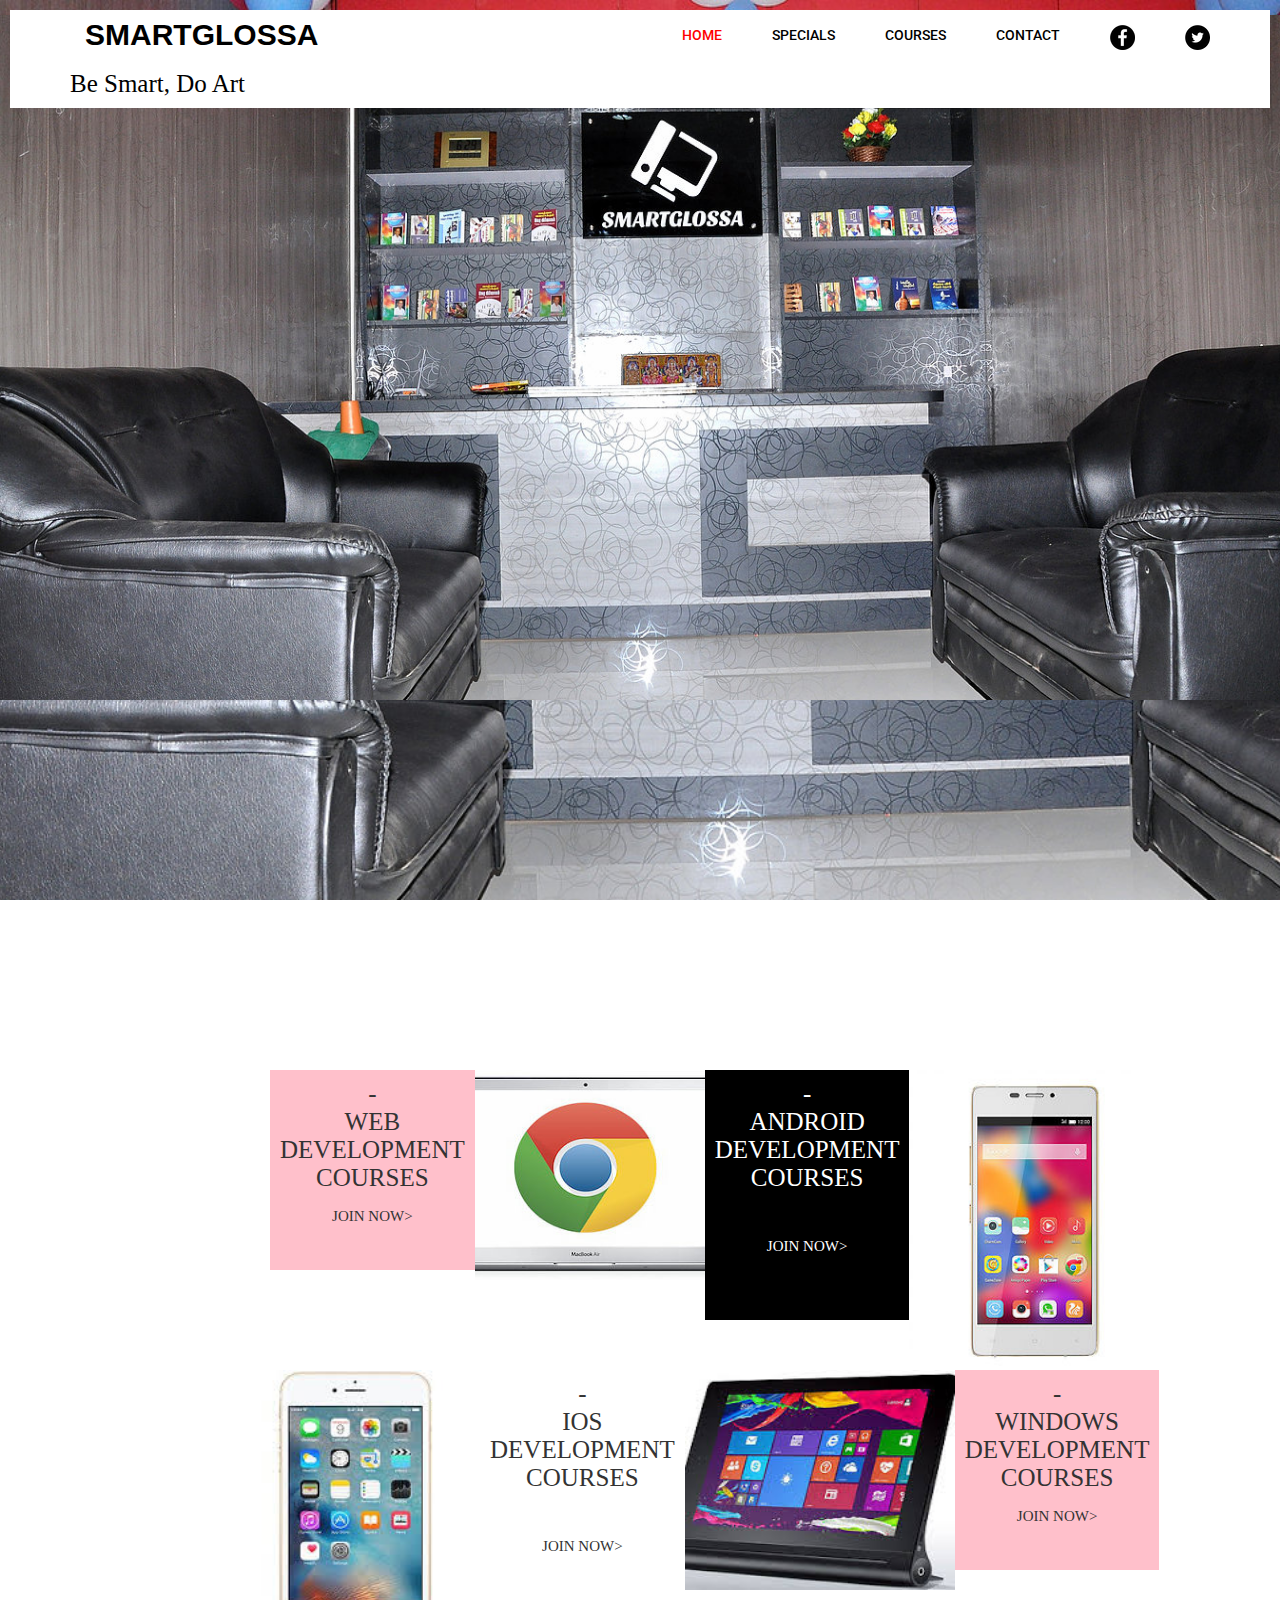
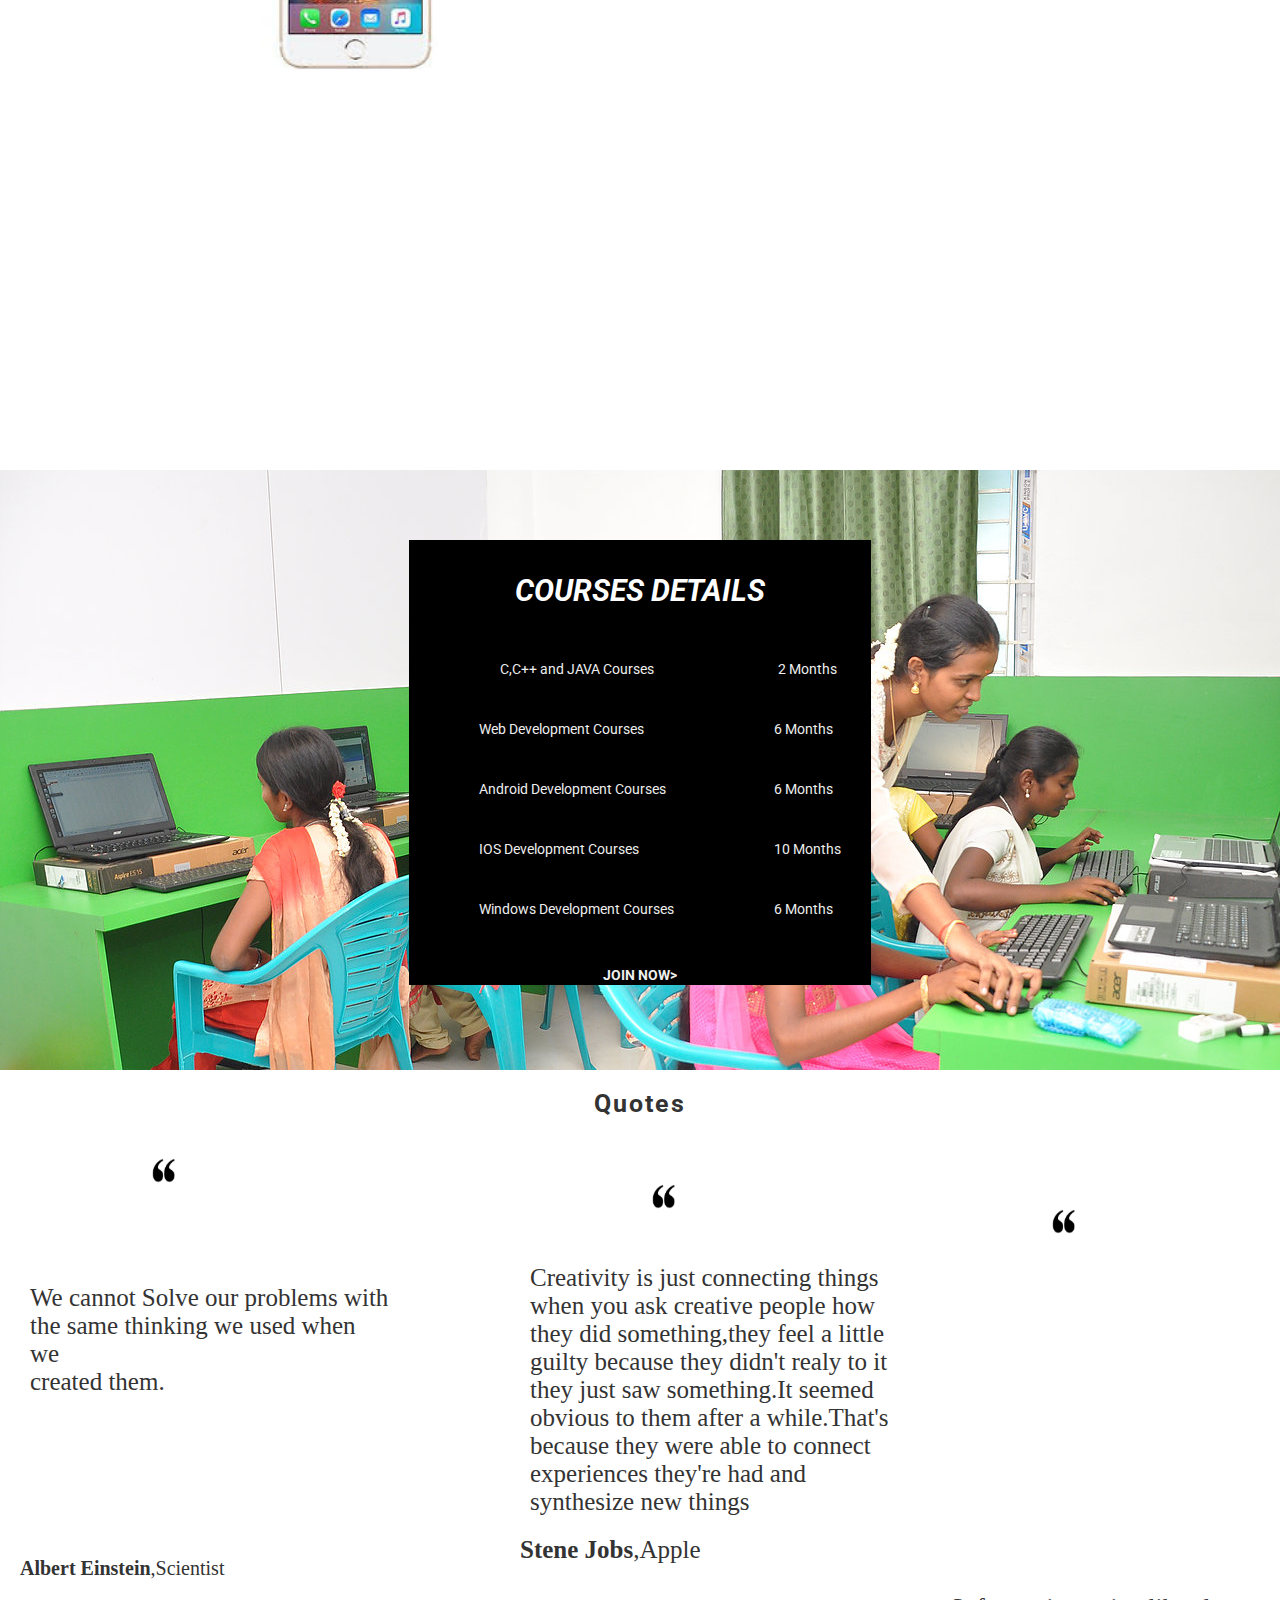
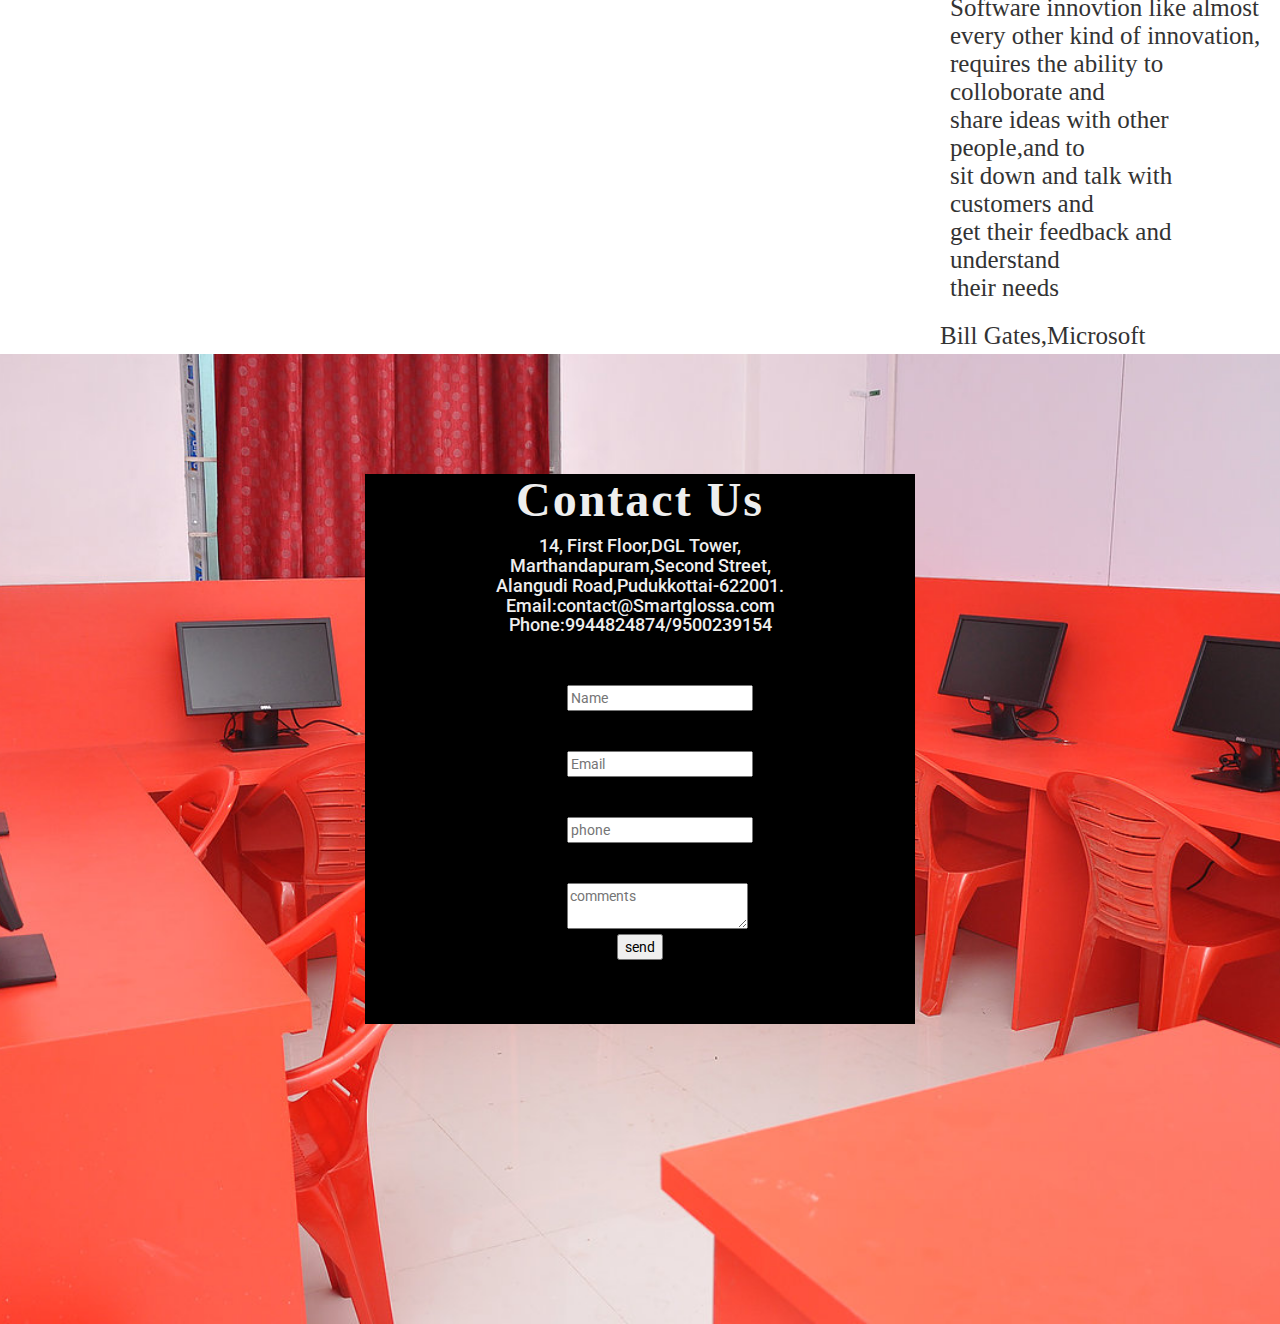
==== WebContent/index.html @ bfa00eb9 "Initial commit" ====
<!DOCTYPE html>
<html lang="en">
<head>
	<meta charset="utf-8">
	<title>smartglossa</title>

<!--

Template 2075 Digital Team

http://www.tooplate.com/view/2075-digital-team

-->
	<link rel="stylesheet" href="css/bootstrap.min.css">
	<link rel="stylesheet" href="css/font-awesome.min.css">
	<link rel="stylesheet" href="css/animate.min.css">
	<link rel="stylesheet" href="css/et-line-font.css">
	<link rel="stylesheet" href="css/nivo-lightbox.css">
	<link rel="stylesheet" href="css/nivo_themes/default/default.css">
	<link rel="stylesheet" href="css/style.css">
	<link href='https://fonts.googleapis.com/css?family=Roboto:400,300,500' rel='stylesheet' type='text/css'>
	<link rel="stylesheet" href="css/smstyle.css">


<script src="js/jquery-2.2.3.js"></script>
<script src="js/detail.js"></script>

<script>
function validate () {
        if(document.getElementById("Name").value == "") {
        alert("Enter the Name");
        }
			else if(document.getElementById("Email").value == "") {
        alert("Enter the email");
                }

        else if(document.getElementById("Phone").value == "") {
        alert("Enter the phnoe");
        }
        else if(document.getElementById("Message").value == "") {
        alert("Enter the commets");
        }

        //function checkEmail() {

    //var email = document.getElementById('Email');
    //var filter = /^([a-zA-Z0-9_\.\-])+\@(([a-zA-Z0-9\-])+\.)+([a-zA-Z0-9]{2,4})+$/;

    //if (!filter.test(email.value)) {
    //alert('Please provide a valid email address');
    //email.focus;
    //return false;
// }
//}
  }     
</script>



</head>

<!-- end of the script===-->
<body data-spy="scroll" data-target=".navbar-collapse" data-offset="50">


<!-- navigation section -->
<section class="navbar navbar-fixed-top custom-navbar" role="navigation">
<div class="dd">
	<div class="container">
		<div class="navbar-header">
			<button class="navbar-toggle" data-toggle="collapse" data-target=".navbar-collapse">
				<span class="icon icon-bar"></span>
				<span class="icon icon-bar"></span>
				<span class="icon icon-bar"></span>
			</button>
			<div>
			<p class="navbar-brand">SMARTGLOSSA</p>
			<p style="color:black">Be Smart, Do Art</p></div>
		</div>
		<div class="collapse navbar-collapse">
			<ul class="nav navbar-nav navbar-right">
				<li><a href="#home" class="smoothScroll">HOME</a></li>
				<li><a href="#work" class="smoothScroll">SPECIALS</a></li>
				<li><a href="#about" class="smoothScroll">COURSES</a>
				<li><a href="#contact" class="smoothScroll">CONTACT</a></li>
				<li><a href="#"><img src="images/fac.png"/></a></li>
				<li><a href="#"><img src="images/tw.png"/></a></li>
			</ul>
		</div>

	</div>
	</div>
</section>

<!-- home section -->
<section id="home">
	<div id="hh">
	<img src="images/fr1.jpg" style="padding-top:15px;" width="1300" height="700"/>-->
	</div>
</section>

<!-- work section -->
<section id="work">
	<div class="container">
		<center>
	<div class="images">
		<div class="para1">
			<p>-<br>WEB<br>DEVELOPMENT<br>COURSES</p>
                          <p id="join">JOIN NOW></p>
		</div>
		<div class="image">
			<img src="images/ch.jpg"  width="230" height="210"/>
		</div>
		<div class="para2">
			<p>-<br>ANDROID<br>DEVELOPMENT<br>COURSES</p>
     <p id="join1">JOIN NOW></p>
		</div>
		<div class="image">
			<img src="images/ph.jpg" width="250" height="300"/>
		</div>
	</div>
	<div id="images1">
		<div class="image">
			<img src="images/ph1.jpg" width="250" height="300" />
		</div>
		<div class="para">
			<p>-<br>IOS<br>DEVELOPMENT<br>COURSES</p>
     <p id="join1">JOIN NOW></p>
		</div>
		<div class="image">
			<img src="images/com.jpg" width="270" height="220"/>
		</div>
		<div class="para1">
			<p>-<br>WINDOWS<br>DEVELOPMENT<br>COURSES</p>
     <p id="join">JOIN NOW></p>
		</div>
	</div>
</center>
	</div>


</section>

<!-- about section -->
<section id="about">

		<div class="aa">
<center>
	<table>
		<tr>
			<th id="a" colspan=2><b>COURSES DETAILS</b></th>
		</tr>
		<tr>
			<td id="b">C,C++ and JAVA Courses</td>
			<td id="b">2 Months</td>
		</tr>
		<tr>
			<td>Web Development Courses</td>
			<td>6 Months</td>
		</tr>
		<tr>
			<td>Android Development Courses</td>
			<td>6 Months</td>
		</tr>
		<tr>
			<td>IOS Development Courses</td>
			<td>10 Months</td>
		</tr>
		<tr>
			<td>Windows Development Courses</td>
			<td>6 Months</td>
		</tr>
<tr>
			<th id="b"colspan=2>JOIN NOW></th>
		</tr>
		</table>
		</center>


</div>
<center><h3>Quotes</h3></center></br>
<div id="content">
	<div id="content3">
<img src="images/fr4.png" width="25" height="25" /></div>
<div id="content2">
<img src="images/fr4.png" width="25" height="25" />
</div>
<div id="content1">
<img src="images/fr4.png" width="25" height="25" /></div>
	</div>
	<div class="table2">
	 <p>
	 <p class="para" >We cannot Solve our problems with</br>
	 the same thinking we used when we</br>
	 created them.</p>
	 <p style="padding-top:280px;font-family:cursive;font-size: 20px;"><b>Albert Einstein</b>,Scientist</p>
</div>
</br>
<div class="table1">
			<p class="para">Creativity is just connecting things</br>
			when you ask creative people how</br>
			they did something,they feel a little</br>
			guilty  because they didn't realy to it</br>
			they just saw something.It seemed</br>
			obvious to them after a while.That's</br>
			because they were able to connect</br>
			experiences they're had and</br>
			synthesize new things
			<p style="padding-top:10px; font-family:cursive; "><b>Stene Jobs</b>,Apple</p>
		</p>
	</div>
	<div class="table3">
		<p class="para">Software innovtion like almost</br>
		every other kind of innovation,</br>
		requires the ability to colloborate and</br>
		share  ideas with other people,and to</br>
		sit down and talk with customers and</br>
		get their feedback and understand</br>
		their needs</p>
		<p style="padding-top:250px;font-family: cursive;">Bill Gates,Microsoft</p>
</div>
</section>



<!-- pricing section -->
<section id="pricing">


</section>
<!-- contact section -->
<section id="contact">
<center>
	<div id="box">
		
	<center>
		<h2>Contact Us</h2>
		<h6>14, First Floor,DGL Tower,<br>
		Marthandapuram,Second Street,<br>
		Alangudi Road,Pudukkottai-622001.<br>
		Email:contact@Smartglossa.com<br>
		Phone:9944824874/9500239154</h6>
		</center>
		<table>
			<tr><td><input type="text" id="Name" placeholder="Name" onkeypress="if ( !isNaN( String.fromCharCode(event.keyCode) ))  return false;" ></input></td>

			</tr>
					<tr><td><input type="text" id="Email" placeholder="Email"  ></input></td></tr>
							<tr><td><input type="text" id="Phone" placeholder="phone" maxlength="10" onkeypress="if ( isNaN( String.fromCharCode(event.keyCode) ))  return false;"></input></td></tr>
									<tr><td><textarea type="text" id="Message" placeholder="comments"></textarea></td></tr>
		</table>
		<button style="color: black" id="btn" onclick="validate()">send</button>
                </center>
	</div>
	
</section>



<script src="js/jquery.js"></script>
<script src="js/bootstrap.min.js"></script>
<script src="js/smoothscroll.js"></script>
<script src="js/isotope.js"></script>
<script src="js/imagesloaded.min.js"></script>
<script src="js/nivo-lightbox.min.js"></script>
<script src="js/jquery.backstretch.min.js"></script>
<script src="js/wow.min.js"></script>
<script src="js/custom.js"></script>

</body>
</html>
---- WebContent/css/et-line-font.css ----
@font-face {
	font-family: 'et-line';
	src:url('../fonts/et-line.eot');
	src:url('../fonts/et-line.eot?#iefix') format('embedded-opentype'),
		url('../fonts/et-line.woff') format('woff'),
		url('../fonts/et-line.ttf') format('truetype'),
		url('../fonts/et-line.svg#et-line') format('svg');
	font-weight: normal;
	font-style: normal;
}

/* Use the following CSS code if you want to use data attributes for inserting your icons */
[data-icon]:before {
	font-family: 'et-line';
	content: attr(data-icon);
	speak: none;
	font-size: 40px;
	font-weight: normal;
	font-variant: normal;
	text-transform: none;
	line-height: 1;
	-webkit-font-smoothing: antialiased;
	-moz-osx-font-smoothing: grayscale;
	display:inline-block;
}

/* Use the following CSS code if you want to have a class per icon */
/*
Instead of a list of all class selectors,
you can use the generic selector below, but it's slower:
[class*="icon-"] {
*/
.icon-mobile, .icon-laptop, .icon-desktop, .icon-tablet, .icon-phone, .icon-document, .icon-documents, .icon-search, .icon-clipboard, .icon-newspaper, .icon-notebook, .icon-book-open, .icon-browser, .icon-calendar, .icon-presentation, .icon-picture, .icon-pictures, .icon-video, .icon-camera, .icon-printer, .icon-toolbox, .icon-briefcase, .icon-wallet, .icon-gift, .icon-bargraph, .icon-grid, .icon-expand, .icon-focus, .icon-edit, .icon-adjustments, .icon-ribbon, .icon-hourglass, .icon-lock, .icon-megaphone, .icon-shield, .icon-trophy, .icon-flag, .icon-map, .icon-puzzle, .icon-basket, .icon-envelope, .icon-streetsign, .icon-telescope, .icon-gears, .icon-key, .icon-paperclip, .icon-attachment, .icon-pricetags, .icon-lightbulb, .icon-layers, .icon-pencil, .icon-tools, .icon-tools-2, .icon-scissors, .icon-paintbrush, .icon-magnifying-glass, .icon-circle-compass, .icon-linegraph, .icon-mic, .icon-strategy, .icon-beaker, .icon-caution, .icon-recycle, .icon-anchor, .icon-profile-male, .icon-profile-female, .icon-bike, .icon-wine, .icon-hotairballoon, .icon-globe, .icon-genius, .icon-map-pin, .icon-dial, .icon-chat, .icon-heart, .icon-cloud, .icon-upload, .icon-download, .icon-target, .icon-hazardous, .icon-piechart, .icon-speedometer, .icon-global, .icon-compass, .icon-lifesaver, .icon-clock, .icon-aperture, .icon-quote, .icon-scope, .icon-alarmclock, .icon-refresh, .icon-happy, .icon-sad, .icon-facebook, .icon-twitter, .icon-googleplus, .icon-rss, .icon-tumblr, .icon-linkedin, .icon-dribbble {
	font-family: 'et-line';
	speak: none;
	font-style: normal;
	font-weight: normal;
	font-variant: normal;
	text-transform: none;
	line-height: 1;
	-webkit-font-smoothing: antialiased;
	-moz-osx-font-smoothing: grayscale;
	display:inline-block;
}
.icon-mobile:before {
	content: "\e000";
}
.icon-laptop:before {
	content: "\e001";
}
.icon-desktop:before {
	content: "\e002";
}
.icon-tablet:before {
	content: "\e003";
}
.icon-phone:before {
	content: "\e004";
}
.icon-document:before {
	content: "\e005";
}
.icon-documents:before {
	content: "\e006";
}
.icon-search:before {
	content: "\e007";
}
.icon-clipboard:before {
	content: "\e008";
}
.icon-newspaper:before {
	content: "\e009";
}
.icon-notebook:before {
	content: "\e00a";
}
.icon-book-open:before {
	content: "\e00b";
}
.icon-browser:before {
	content: "\e00c";
}
.icon-calendar:before {
	content: "\e00d";
}
.icon-presentation:before {
	content: "\e00e";
}
.icon-picture:before {
	content: "\e00f";
}
.icon-pictures:before {
	content: "\e010";
}
.icon-video:before {
	content: "\e011";
}
.icon-camera:before {
	content: "\e012";
}
.icon-printer:before {
	content: "\e013";
}
.icon-toolbox:before {
	content: "\e014";
}
.icon-briefcase:before {
	content: "\e015";
}
.icon-wallet:before {
	content: "\e016";
}
.icon-gift:before {
	content: "\e017";
}
.icon-bargraph:before {
	content: "\e018";
}
.icon-grid:before {
	content: "\e019";
}
.icon-expand:before {
	content: "\e01a";
}
.icon-focus:before {
	content: "\e01b";
}
.icon-edit:before {
	content: "\e01c";
}
.icon-adjustments:before {
	content: "\e01d";
}
.icon-ribbon:before {
	content: "\e01e";
}
.icon-hourglass:before {
	content: "\e01f";
}
.icon-lock:before {
	content: "\e020";
}
.icon-megaphone:before {
	content: "\e021";
}
.icon-shield:before {
	content: "\e022";
}
.icon-trophy:before {
	content: "\e023";
}
.icon-flag:before {
	content: "\e024";
}
.icon-map:before {
	content: "\e025";
}
.icon-puzzle:before {
	content: "\e026";
}
.icon-basket:before {
	content: "\e027";
}
.icon-envelope:before {
	content: "\e028";
}
.icon-streetsign:before {
	content: "\e029";
}
.icon-telescope:before {
	content: "\e02a";
}
.icon-gears:before {
	content: "\e02b";
}
.icon-key:before {
	content: "\e02c";
}
.icon-paperclip:before {
	content: "\e02d";
}
.icon-attachment:before {
	content: "\e02e";
}
.icon-pricetags:before {
	content: "\e02f";
}
.icon-lightbulb:before {
	content: "\e030";
}
.icon-layers:before {
	content: "\e031";
}
.icon-pencil:before {
	content: "\e032";
}
.icon-tools:before {
	content: "\e033";
}
.icon-tools-2:before {
	content: "\e034";
}
.icon-scissors:before {
	content: "\e035";
}
.icon-paintbrush:before {
	content: "\e036";
}
.icon-magnifying-glass:before {
	content: "\e037";
}
.icon-circle-compass:before {
	content: "\e038";
}
.icon-linegraph:before {
	content: "\e039";
}
.icon-mic:before {
	content: "\e03a";
}
.icon-strategy:before {
	content: "\e03b";
}
.icon-beaker:before {
	content: "\e03c";
}
.icon-caution:before {
	content: "\e03d";
}
.icon-recycle:before {
	content: "\e03e";
}
.icon-anchor:before {
	content: "\e03f";
}
.icon-profile-male:before {
	content: "\e040";
}
.icon-profile-female:before {
	content: "\e041";
}
.icon-bike:before {
	content: "\e042";
}
.icon-wine:before {
	content: "\e043";
}
.icon-hotairballoon:before {
	content: "\e044";
}
.icon-globe:before {
	content: "\e045";
}
.icon-genius:before {
	content: "\e046";
}
.icon-map-pin:before {
	content: "\e047";
}
.icon-dial:before {
	content: "\e048";
}
.icon-chat:before {
	content: "\e049";
}
.icon-heart:before {
	content: "\e04a";
}
.icon-cloud:before {
	content: "\e04b";
}
.icon-upload:before {
	content: "\e04c";
}
.icon-download:before {
	content: "\e04d";
}
.icon-target:before {
	content: "\e04e";
}
.icon-hazardous:before {
	content: "\e04f";
}
.icon-piechart:before {
	content: "\e050";
}
.icon-speedometer:before {
	content: "\e051";
}
.icon-global:before {
	content: "\e052";
}
.icon-compass:before {
	content: "\e053";
}
.icon-lifesaver:before {
	content: "\e054";
}
.icon-clock:before {
	content: "\e055";
}
.icon-aperture:before {
	content: "\e056";
}
.icon-quote:before {
	content: "\e057";
}
.icon-scope:before {
	content: "\e058";
}
.icon-alarmclock:before {
	content: "\e059";
}
.icon-refresh:before {
	content: "\e05a";
}
.icon-happy:before {
	content: "\e05b";
}
.icon-sad:before {
	content: "\e05c";
}
.icon-facebook:before {
	content: "\e05d";
}
.icon-twitter:before {
	content: "\e05e";
}
.icon-googleplus:before {
	content: "\e05f";
}
.icon-rss:before {
	content: "\e060";
}
.icon-tumblr:before {
	content: "\e061";
}
.icon-linkedin:before {
	content: "\e062";
}
.icon-dribbble:before {
	content: "\e063";
}
---- WebContent/css/nivo_themes/default/default.css ----
/*
 * Nivo Lightbox Default Theme v1.0
 * http://dev7studios.com/nivo-lightbox
 *
 * Copyright 2013, Dev7studios
 * Free to use and abuse under the MIT license.
 * http://www.opensource.org/licenses/mit-license.php
 */
 
.nivo-lightbox-theme-default.nivo-lightbox-overlay { 
	background: #666;
	background: rgba(0,0,0,0.6); 
}
.nivo-lightbox-theme-default .nivo-lightbox-content.nivo-lightbox-loading { background: url(loading.gif) no-repeat 50% 50%; }

.nivo-lightbox-theme-default .nivo-lightbox-nav {
	top: 10%;
	width: 8%;
	height: 80%;
	text-indent: -9999px;
	background-repeat: no-repeat;
	background-position: 50% 50%;
	opacity: 0.5;
}
.nivo-lightbox-theme-default .nivo-lightbox-nav:hover { 
	opacity: 1; 
	background-color: rgba(0,0,0,0.5);
}
.nivo-lightbox-theme-default .nivo-lightbox-prev { 
	background-image: url(prev.png); 
	border-radius: 0 3px 3px 0;
}
.nivo-lightbox-theme-default .nivo-lightbox-next { 
	background-image: url(next.png); 
	border-radius: 3px 0 0 3px;
}

.nivo-lightbox-theme-default .nivo-lightbox-close {
	display: block;
	background: url(close.png) no-repeat;
	width: 48px;
	height: 48px;
	text-indent: -9999px;
	padding: 5px;
	opacity: 0.5;
}
.nivo-lightbox-theme-default .nivo-lightbox-close:hover { opacity: 1; }

.nivo-lightbox-theme-default .nivo-lightbox-title-wrap { bottom: -7%; }
.nivo-lightbox-theme-default .nivo-lightbox-title {
	font: 14px/20px 'Helvetica Neue', Helvetica, Arial, sans-serif;
	font-style: normal;
	font-weight: normal;
	background: #000;
	color: #fff;
	padding: 7px 15px;
	border-radius: 30px;
}

.nivo-lightbox-theme-default .nivo-lightbox-image img {
	background: #fff;
	-webkit-box-shadow: 0px 1px 1px rgba(0,0,0,0.4);
	        box-shadow: 0px 1px 1px rgba(0,0,0,0.4);
}
.nivo-lightbox-theme-default .nivo-lightbox-ajax,
.nivo-lightbox-theme-default .nivo-lightbox-inline {
	background: #fff;
	padding: 40px;
	-webkit-box-shadow: 0px 1px 1px rgba(0,0,0,0.4);
	        box-shadow: 0px 1px 1px rgba(0,0,0,0.4);
}

@media (-webkit-min-device-pixel-ratio: 1.3),
       (-o-min-device-pixel-ratio: 2.6/2),
       (min--moz-device-pixel-ratio: 1.3),
       (min-device-pixel-ratio: 1.3),
       (min-resolution: 1.3dppx) {

	.nivo-lightbox-theme-default .nivo-lightbox-content.nivo-lightbox-loading { 
		background-image: url(loading@2x.gif); 
		-webkit-background-size: 32px 32px; 
		        background-size: 32px 32px;
	}
	.nivo-lightbox-theme-default .nivo-lightbox-prev { 
		background-image: url(prev@2x.png); 
		-webkit-background-size: 48px 48px; 
		        background-size: 48px 48px;
	}
	.nivo-lightbox-theme-default .nivo-lightbox-next { 
		background-image: url(next@2x.png); 
		-webkit-background-size: 48px 48px; 
		        background-size: 48px 48px;
	}
	.nivo-lightbox-theme-default .nivo-lightbox-close { 
		background-image: url(close@2x.png); 
		-webkit-background-size: 16px 16px; 
		        background-size: 16px 16px;
	}
	
}
---- WebContent/css/style.css ----
/*

Template SMARTGLOSSA TEAM

http://www.smartglossa.com

*/

body {
    background: #ffffff;
    font-family: 'Roboto', sans-serif;
    font-weight: 400;
    position: relative;
  }


html, body {
     width: 100%;
     overflow-x: hidden;
  }

h1, h2, h3, h4 {
  font-weight: bold;
  letter-spacing: 2px;
}

.heading {
  font-size: 20px;
}
.subheading {
  font-size: 14px;
  font-weight: bold;
  padding-bottom: 60px;
}
.bold {
  font-weight: bold;
}

p {
  line-height: 28px;
  font-size: 25px;
  font-family: times new Roman;
}

a {
  outline: none !important;
}

hr {
  width: 180px;
  border-color: #CCC;
}

.section-title strong {
	color: #00C6D7;
  	font-size: 56px;
}

.section-title h1 {
	font-size: 24px;
}

.section-title {
  padding-bottom: 32px;
}

.medium-icon {
  font-size: 32px !important;
}

#work,#about, #team, 
#portfolio, #pricing, #contact {
   padding-top: 100px;
  padding-bottom: 300px;
}




/* ==========================================================================
navigation section
========================================================================== */
.custom-navbar {
    background: #4B4B4B;
    margin-bottom: 0;
}
.custom-navbar .navbar-brand  {
  color: black;
  font-weight: 900;
  font-size: 30px;
  font-family: Impact, Charcoal, sans-serif;
}
.custom-navbar .navbar-brand .navbar-toggle {
    background: #00c6d7;
    padding: 4px 6px;
    font-size: 16px;
    color: #fff;
    }
.custom-navbar .nav li a {
    color: black;
    font-size: 14px;
    font-weight: 500;
    }
.custom-navbar .nav li a:hover {
  	background: transparent;
   color: #eeeeee;
}
.custom-navbar .nav > li > a:focus {
  background-color: transparent;
  color: #ffffff;
  outline: none;
}
.custom-navbar .nav li.active > a {
      color: red;
    }
.custom-navbar .navbar-toggle {
        border: none;
        padding-top: 10px;
    }
.custom-navbar .navbar-toggle .icon-bar {
        background: #00c6d7;
        border-color: transparent;
    }
@media(min-width:768px){
    .custom-navbar {
            background: #4B4B4B;
            padding: 10px;
            border-bottom: 0;
            background: 0 0;
         }
    .custom-navbar.top-nav-collapse {
            padding: 8px;
            background: #4B4B4B;
        }
}
.dd
{
  background-color: white;
}

/* ==========================================================================
home section
========================================================================== */
#home {
  background-size: cover;
  background-position: center;
  display: -webkit-flex;
   height: 100vh;
  text-align: center;
  background-image: url("../images/ff.jpg");
  width:1480px;
  left: calc((100%-980px) * 0.5);
  /*height: 400px;*/
}



/* ==========================================================================
work section
========================================================================== */
#work {
    text-align: center;
    

}


/* ==========================================================================
about section
========================================================================== */

/*.iii
{
  width:100%;
  /*z-index: 50%
  position:fixed;
}*/

  /*z-index: 100%;*/
 

/* ==========================================================================
pricing section
========================================================================== */
#pricing {
  text-align: center;
}
#pricing h2 {
  font-size: 52px;
}

/* ==========================================================================
contact section
========================================================================== */
#contact {
  background: #3B3B3B url('../images/v.jpg') no-repeat center center;
  background-size: cover; 
  /*height: 900px;
  /*width:1080px;*/
   
}



/* ==========================================================================
media quires for mobile
========================================================================== */
@media (max-width: 440px) {
  #home {
    padding-top: 320px;
    padding-bottom: 320px;
  }
  #home h1 {
    font-size: 22px;
  }
  #home h3 {
    font-size: 12px;
  }
}
---- WebContent/css/smstyle.css ----
/*home page css*/
.head
{
padding-right: 200px;
height:100px;

}

li
{
float: right;
display: inline;
padding-left:20px;
}
.active:hover
{
color:#ffcdd2;
}
.active
{
color:orange;
}

/*end*/

/*specials page css*/

.image,.para,.para1,.para2
{
	float: left;
}
.images
{
padding-left:200px;
padding-top:70px;
}
#images1
{
padding-left:160px
}


.para,.para1,.para2
{
	font-size: 25;
	padding:10px 10px 10px 10px;
}
.para1
{
background-color:pink;
height:200px;
}
.para2
{
background-color:black;
color:white;
height:250px;
}
#join,#join1
{
font-size:15px;
}
#join1
{
padding-top:30px;
}

/*end css*/

/* courses page css*/

      .aa
	{
                background-image:url('../images/fr2.jpg');
		padding-top: 70px;
height:600px;

	}
	table
	{
		background-color: black;
		color: #eeeeee;
		padding-top: 10px;
		padding-bottom: 70px;
	}
	td
	{
		padding-top: 40px;
		font-size: 16;
		padding-left: 70px;
         padding-right:30px;


	}
	#a
	{
		font-size: 30px;
		font-style: italic;
		padding-top: 30px;
		color:white;
		text-align: center;
	}
#b
{
font-size:14px;
padding-top:46px;
text-align: center;
}

/* end css*/

/*quotes css*/

.table2,.table3,.table4
{
	float: left;
	width: 400px;
	height: 400px;
	font-size: 17;
	font-family: cambria;
}
.title
{
padding-bottom: 30px;
}
.table3
{
	float:right;
	padding-top: 10px;
	padding-left: 60px;
}
.table2
{
	float: left;
	padding-left: 20px;
	padding-top: 30px;
}
.table1
{
	float: left;
	padding-left: 120px;
}
#content
{
	padding-left:150px;
}
#content1
{
	padding-left:900px;

}
#content2
{
	padding-left:500px;
	padding-top: 1px;
}
#content3
{
	padding-left:0px;
	padding-top: 10px;
}
h3
{
	font-size: 25px;
	font-weight: bold;
}
/*.para
{
	font-size: 18px;
}
/*end css*/

/*contacts css*/


	#box
	{

		background-color: black;
		color: #eeeeee;
		
                height:550px;
                width:550px;

	}
       #h1
        {

        padding-top: 30px;
        font-size:30;
        font-family: italic bold 12px/30px Georgia, serif;
        font-style:italic;
        color:white;
        }
	h6{
		font-size:18px; 
	}
h2{
		font-family: Brush Script MT;  
		font-size:48px; 
	}
	input,textarea
	{
		color:black;
	}
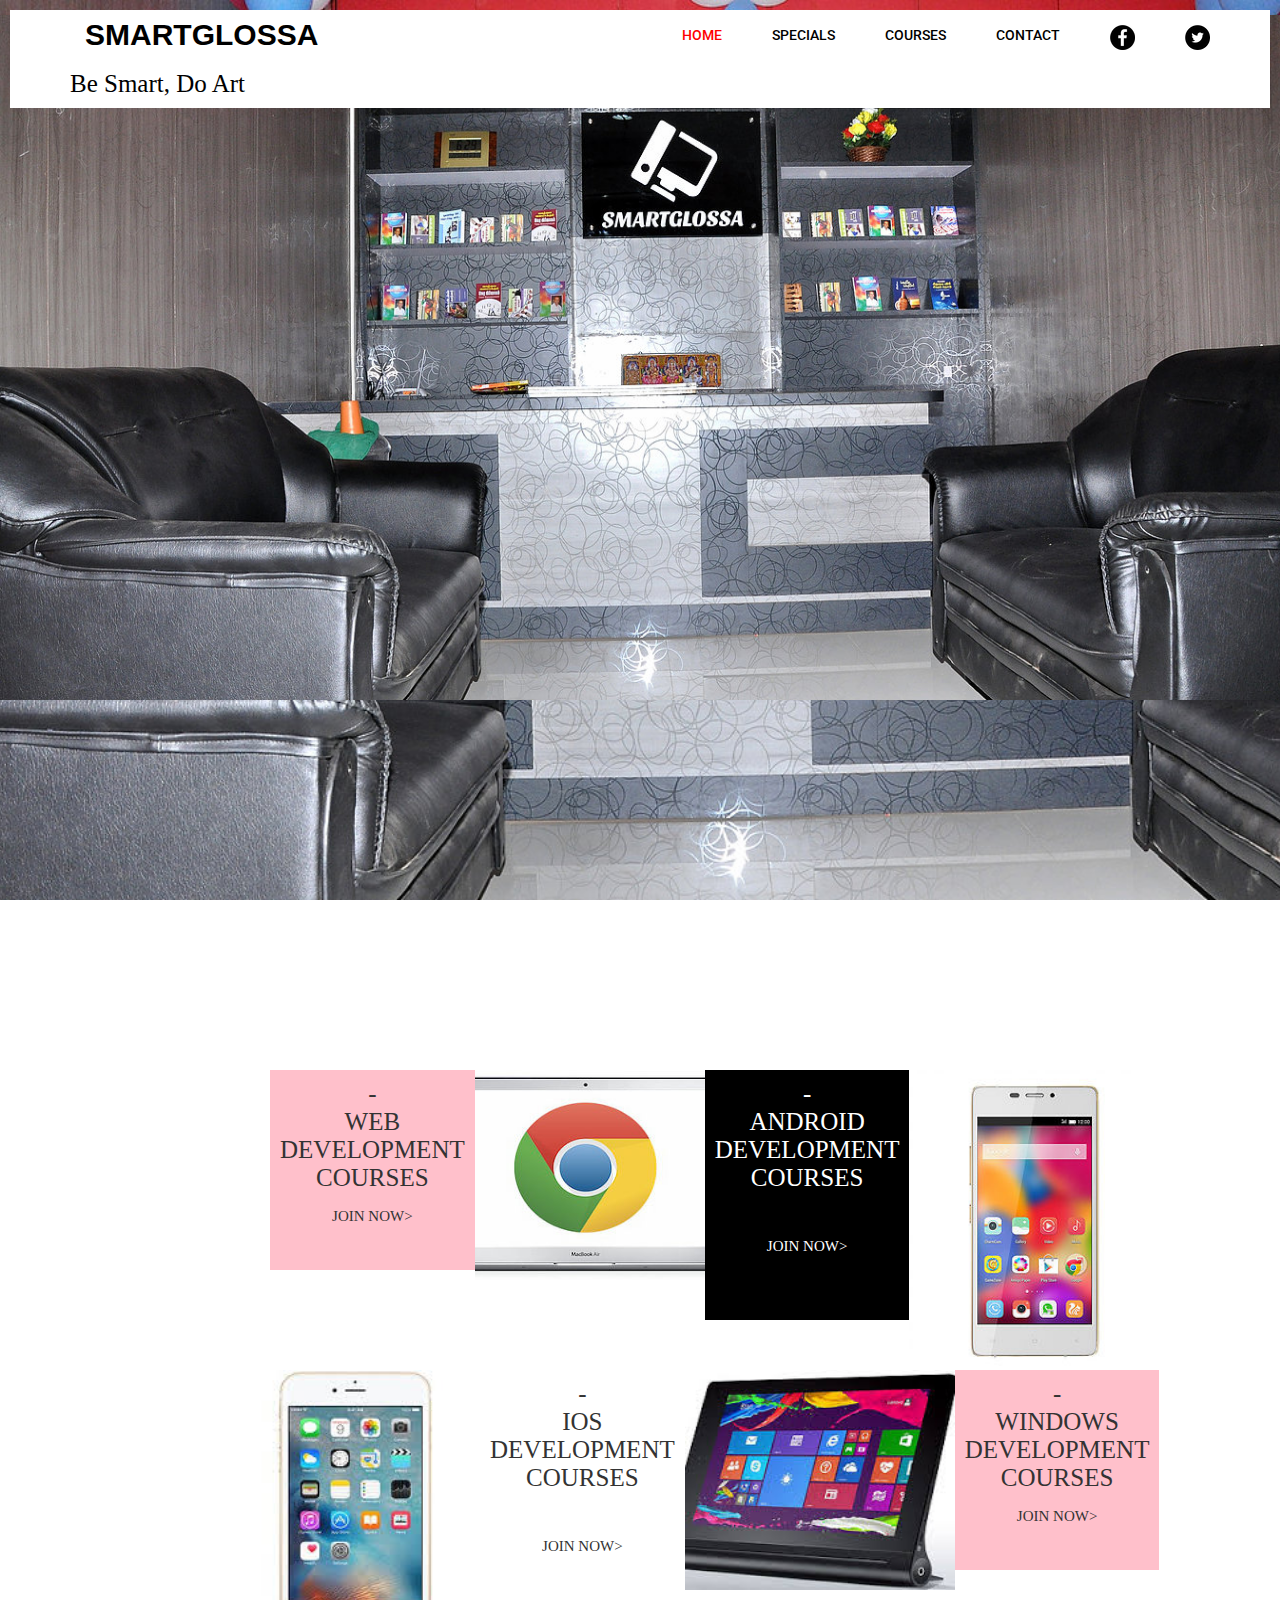
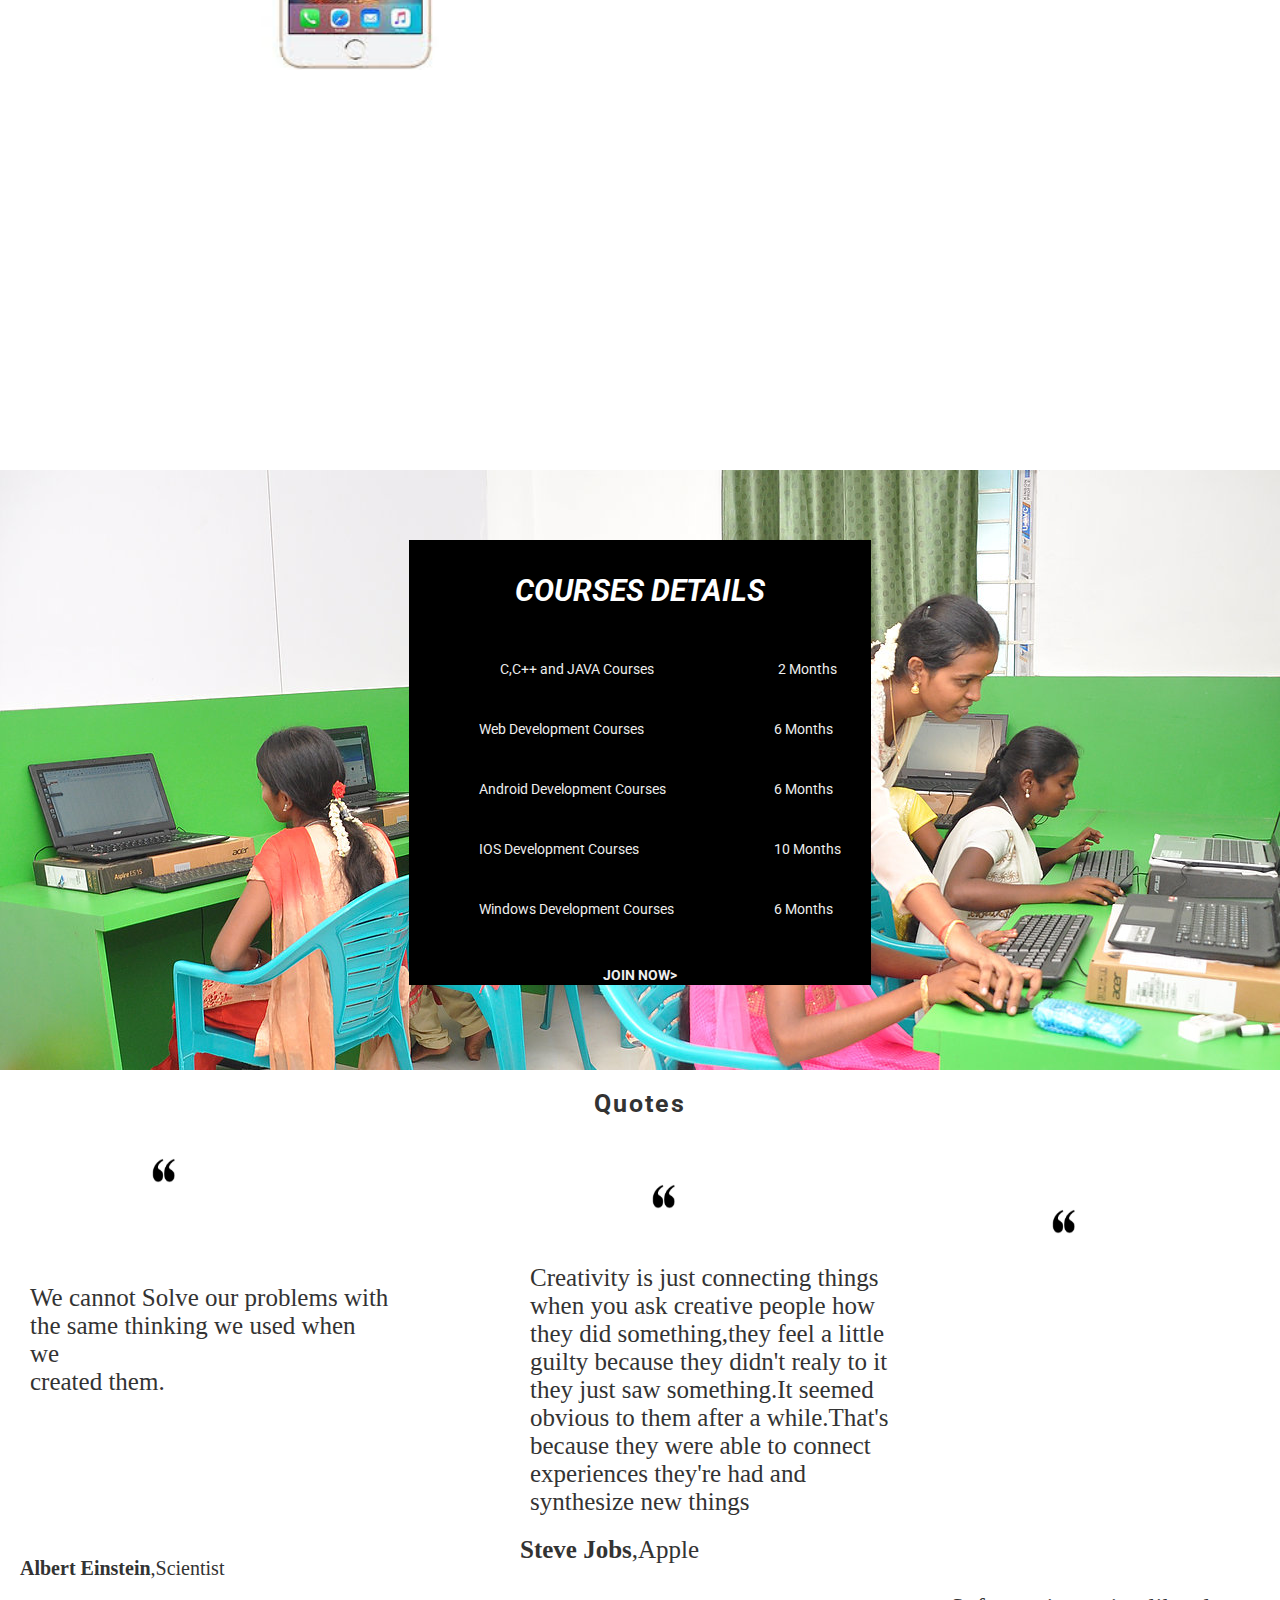
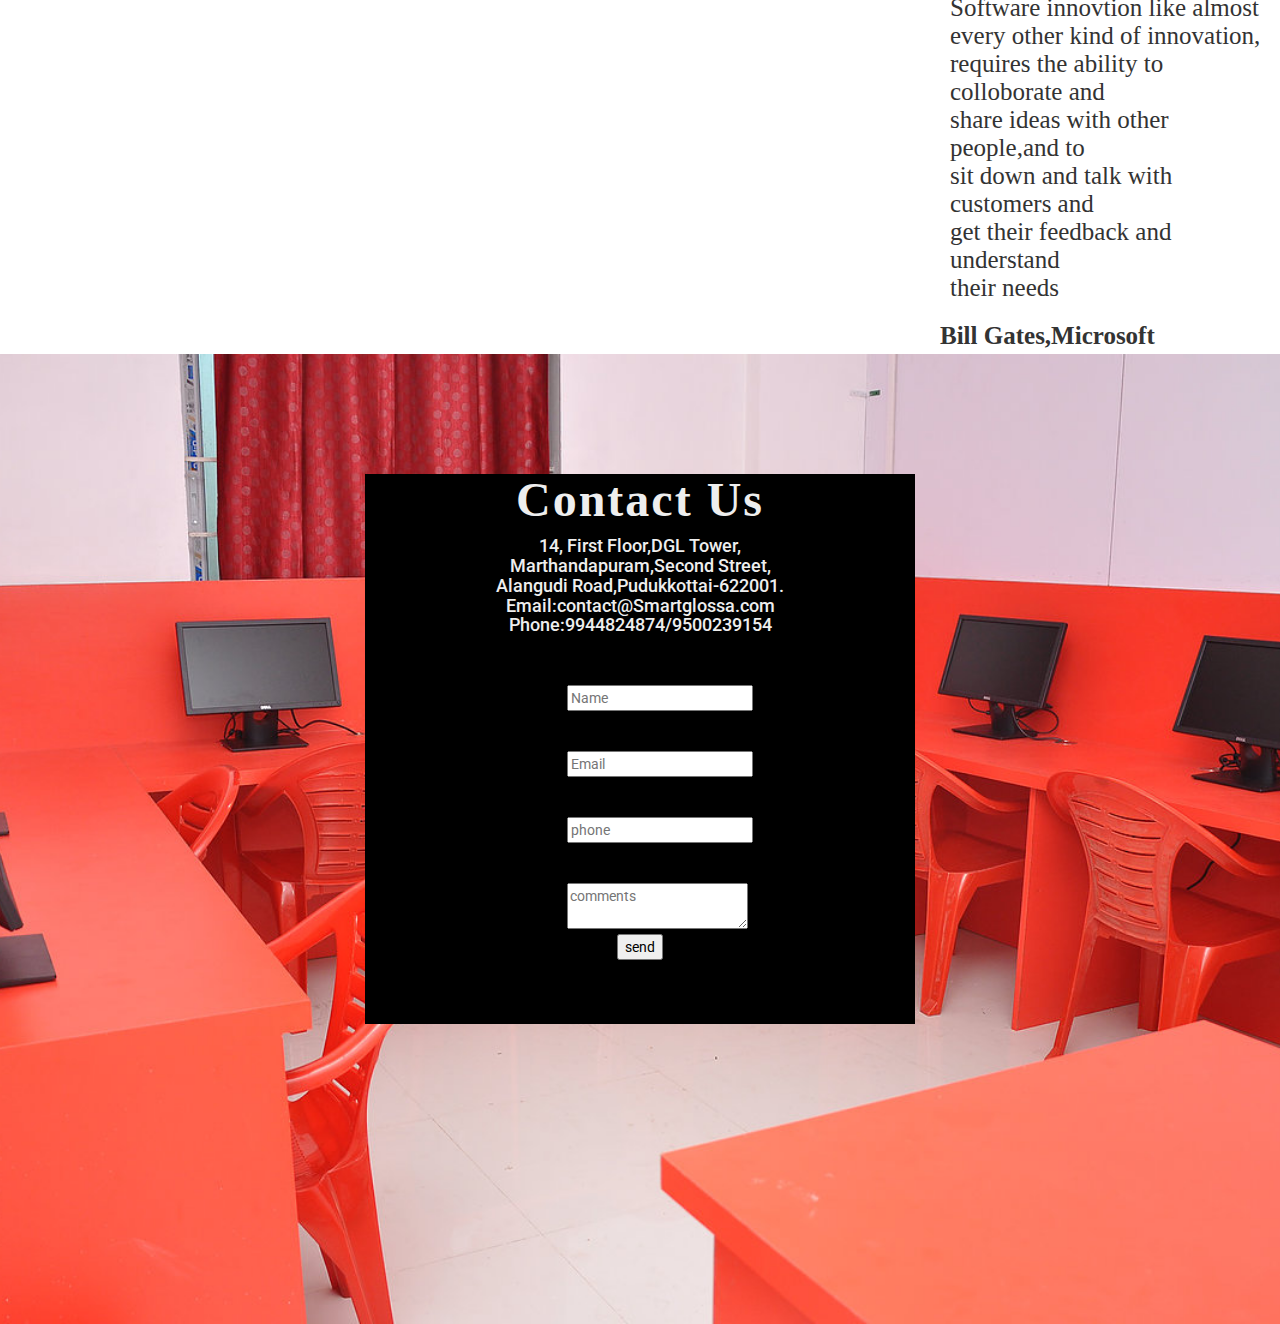
==== commit 58df9d13: "correct spelling mistake" ====
--- a/WebContent/index.html
+++ b/WebContent/index.html
@@ -206,7 +206,7 @@
 			because they were able to connect</br>
 			experiences they're had and</br>
 			synthesize new things
-			<p style="padding-top:10px; font-family:cursive; "><b>Stene Jobs</b>,Apple</p>
+			<p style="padding-top:10px; font-family:cursive; "><b>Steve Jobs</b>,Apple</p>
 		</p>
 	</div>
 	<div class="table3">
@@ -217,7 +217,7 @@
 		sit down and talk with customers and</br>
 		get their feedback and understand</br>
 		their needs</p>
-		<p style="padding-top:250px;font-family: cursive;">Bill Gates,Microsoft</p>
+		<p style="padding-top:250px;font-family: cursive;"><b>Bill Gates,Microsoft</b></p>
 </div>
 </section>
 
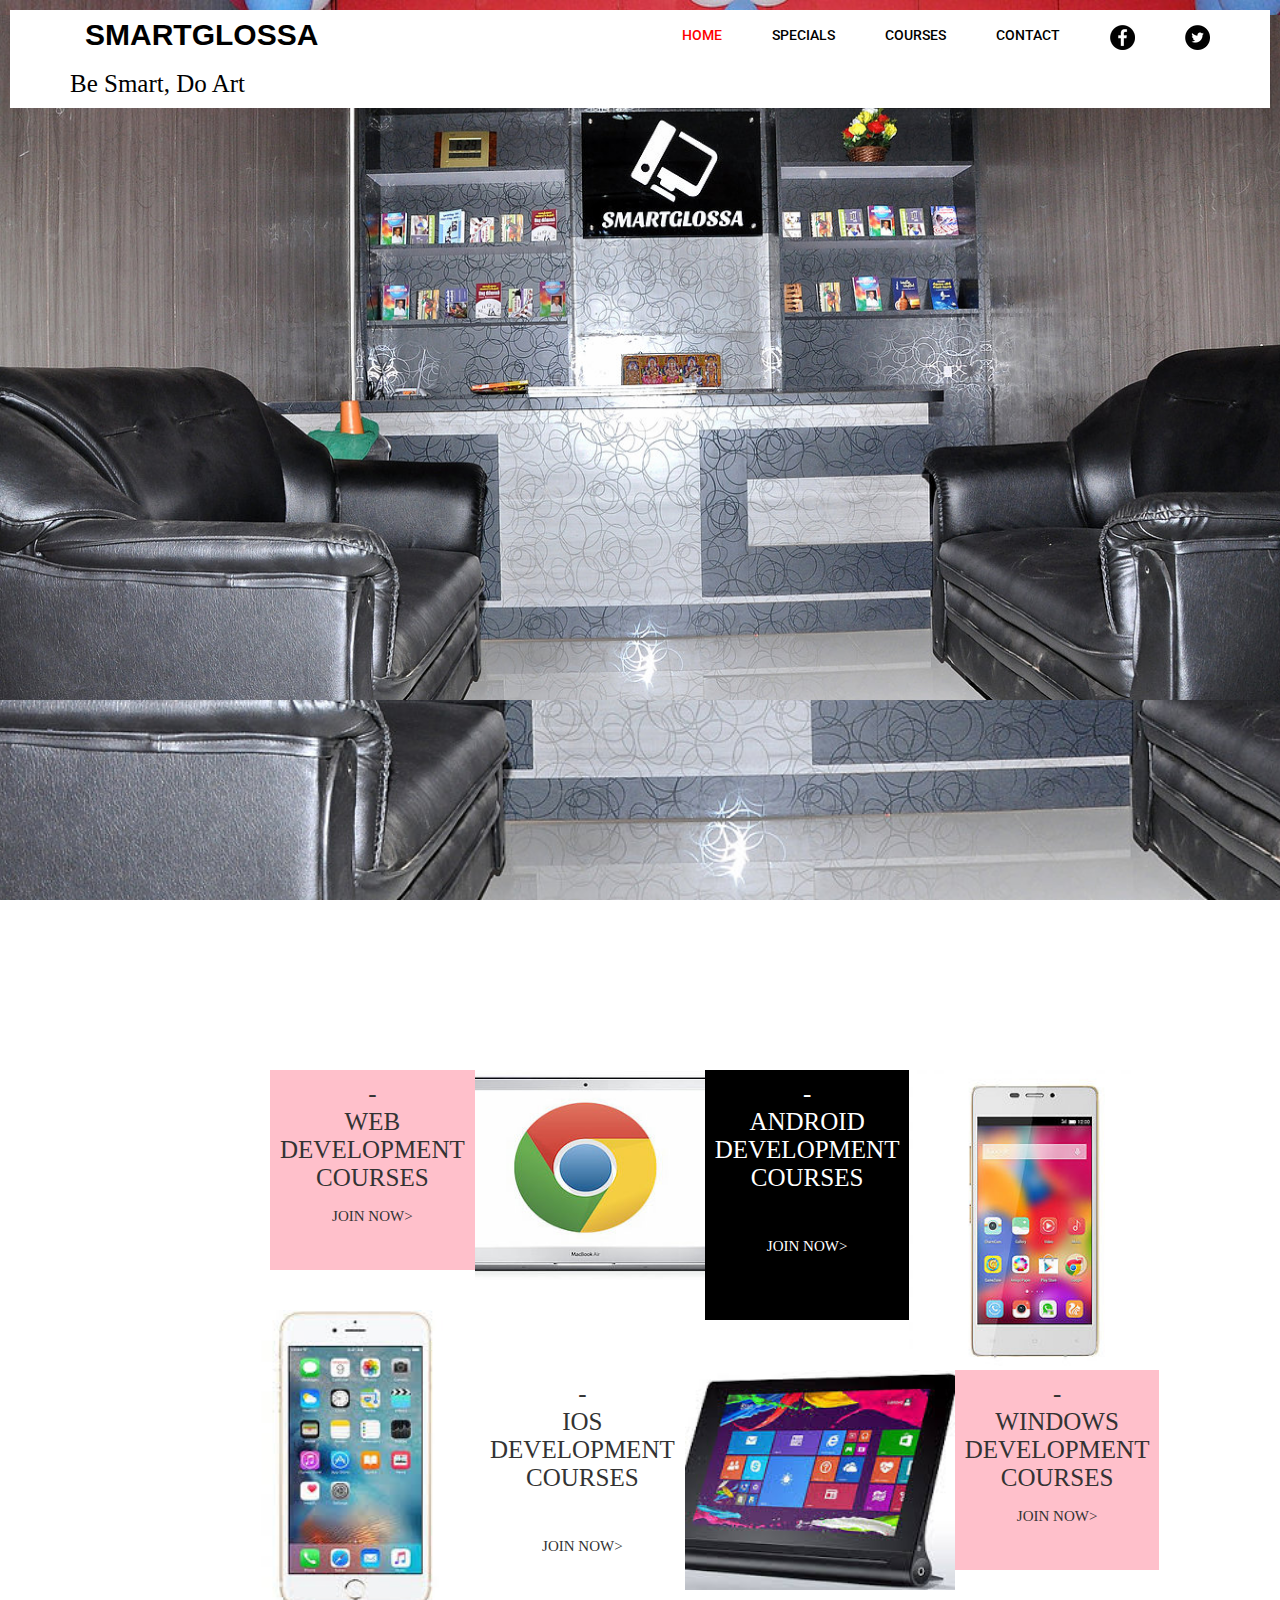
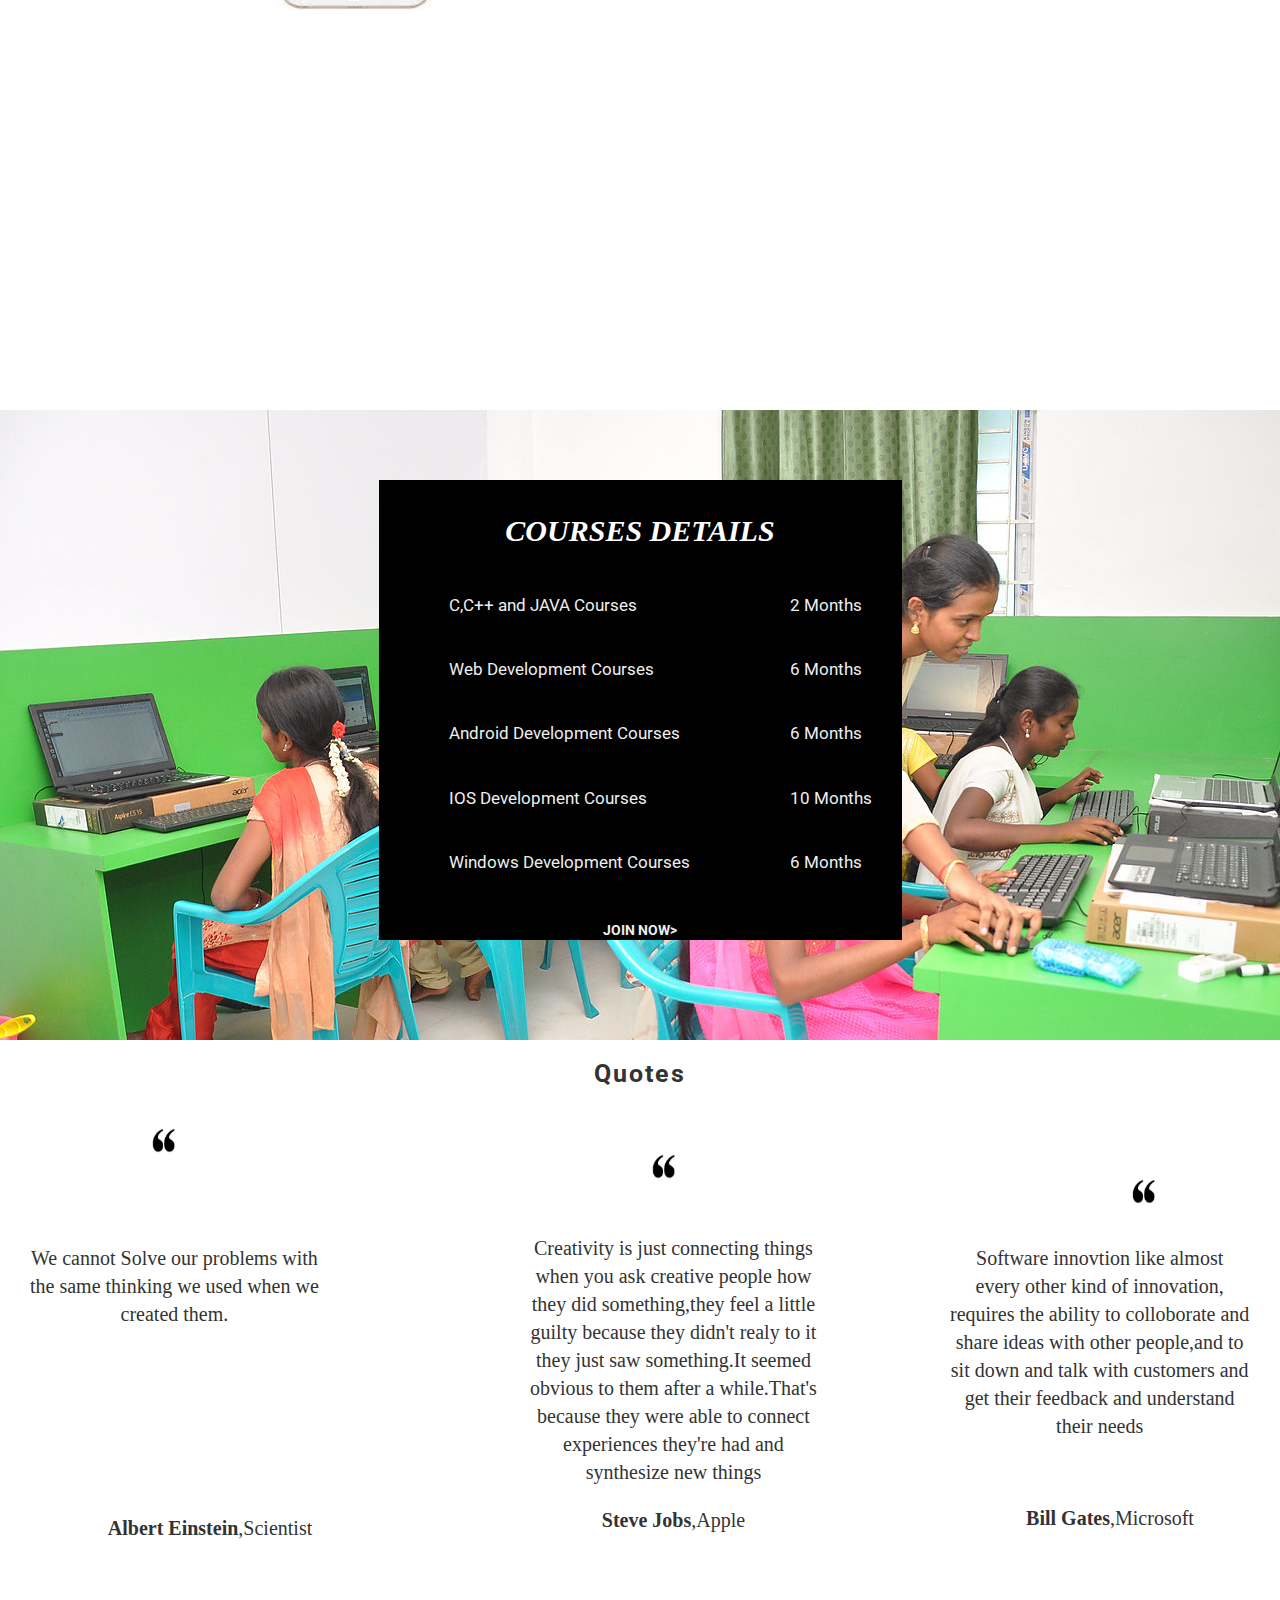
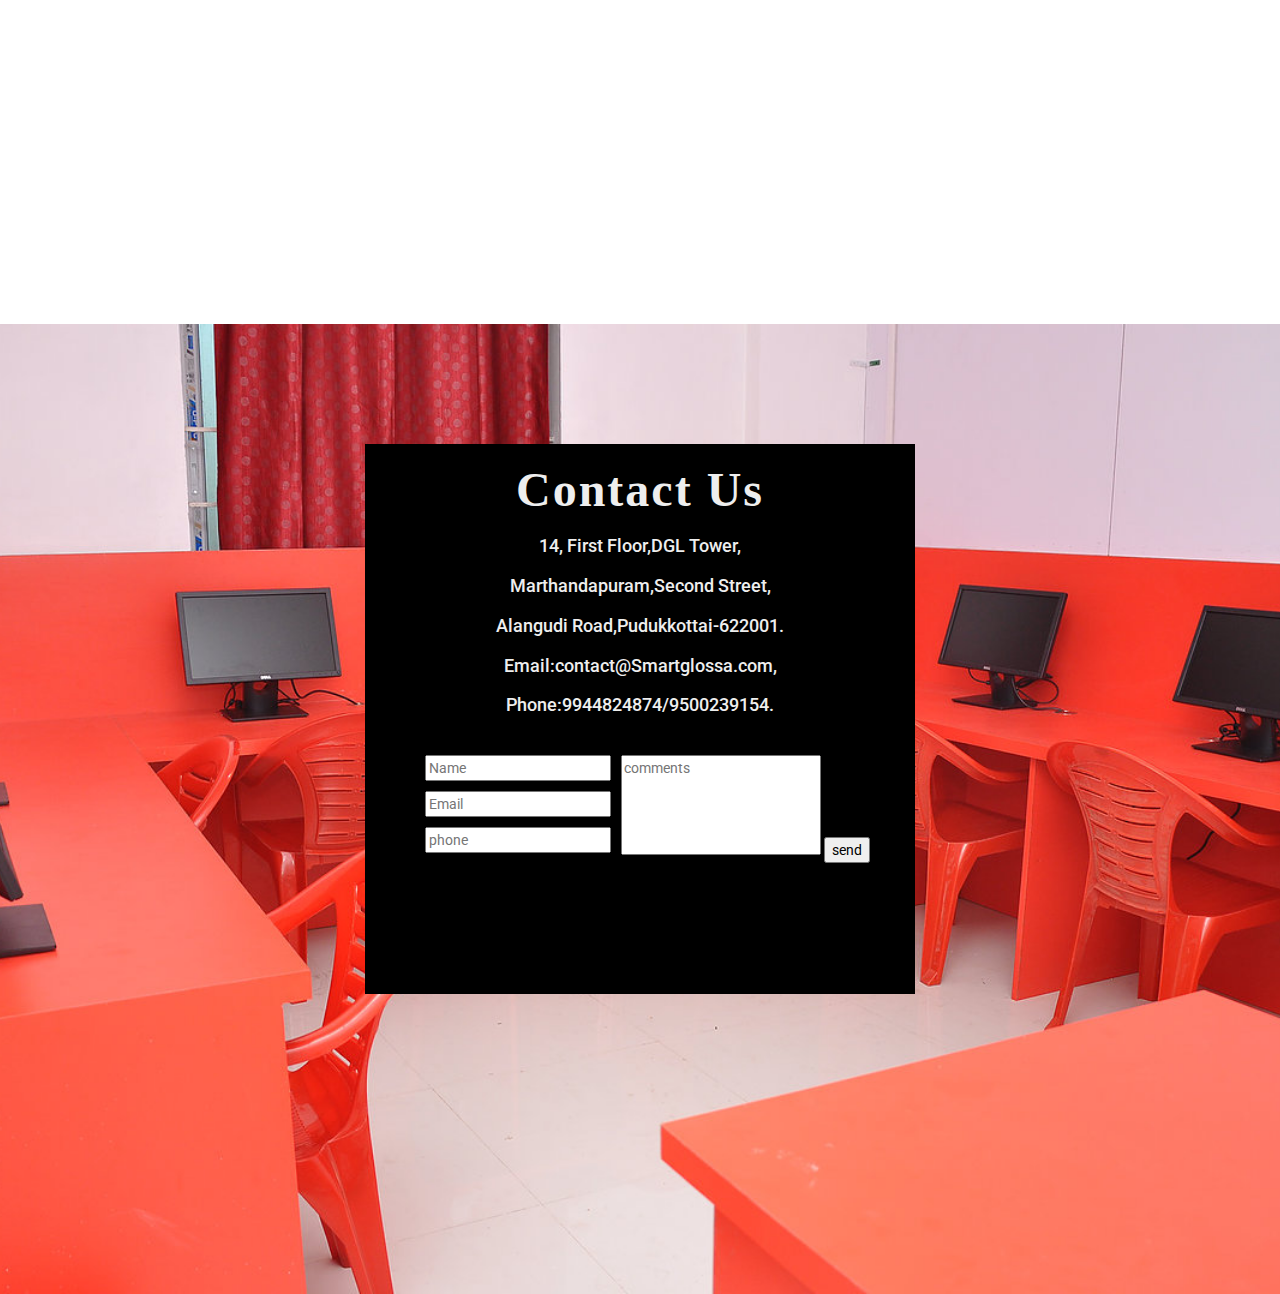
==== commit 2847f598: "change the css and html" ====
--- a/WebContent/index.html
+++ b/WebContent/index.html
@@ -23,7 +23,7 @@
 
 
 <script src="js/jquery-2.2.3.js"></script>
-<script src="js/detail.js"></script>
+<script src="detail.js"></script>
 
 <script>
 function validate () {
@@ -83,8 +83,8 @@
 				<li><a href="#work" class="smoothScroll">SPECIALS</a></li>
 				<li><a href="#about" class="smoothScroll">COURSES</a>
 				<li><a href="#contact" class="smoothScroll">CONTACT</a></li>
-				<li><a href="#"><img src="images/fac.png"/></a></li>
-				<li><a href="#"><img src="images/tw.png"/></a></li>
+				<li><a href="https://www.facebook.com/smartglossapage/"><img src="images/fac.png"/></a></li>
+				<li><a href="https://twitter.com/SmartGlossa"><img src="images/tw.png"/></a></li>
 			</ul>
 		</div>
 
@@ -120,7 +120,7 @@
 		</div>
 	</div>
 	<div id="images1">
-		<div class="image">
+		<div class="image" id="image">
 			<img src="images/ph1.jpg" width="250" height="300" />
 		</div>
 		<div class="para">
@@ -151,8 +151,8 @@
 			<th id="a" colspan=2><b>COURSES DETAILS</b></th>
 		</tr>
 		<tr>
-			<td id="b">C,C++ and JAVA Courses</td>
-			<td id="b">2 Months</td>
+			<td >C,C++ and JAVA Courses</td>
+			<td >2 Months</td>
 		</tr>
 		<tr>
 			<td>Web Development Courses</td>
@@ -175,9 +175,8 @@
 		</tr>
 		</table>
 		</center>
-
-
-</div>
+</div>
+
 <center><h3>Quotes</h3></center></br>
 <div id="content">
 	<div id="content3">
@@ -189,14 +188,16 @@
 <img src="images/fr4.png" width="25" height="25" /></div>
 	</div>
 	<div class="table2">
-	 <p>
+	 <center>
 	 <p class="para" >We cannot Solve our problems with</br>
 	 the same thinking we used when we</br>
 	 created them.</p>
 	 <p style="padding-top:280px;font-family:cursive;font-size: 20px;"><b>Albert Einstein</b>,Scientist</p>
+	</center>
 </div>
 </br>
 <div class="table1">
+	<center>
 			<p class="para">Creativity is just connecting things</br>
 			when you ask creative people how</br>
 			they did something,they feel a little</br>
@@ -206,10 +207,12 @@
 			because they were able to connect</br>
 			experiences they're had and</br>
 			synthesize new things
-			<p style="padding-top:10px; font-family:cursive; "><b>Steve Jobs</b>,Apple</p>
+			<p style="padding-top:10px; font-family:cursive; font-size: 20px;"><b>Steve Jobs</b>,Apple</p>
 		</p>
+	</center>
 	</div>
 	<div class="table3">
+		<center>
 		<p class="para">Software innovtion like almost</br>
 		every other kind of innovation,</br>
 		requires the ability to colloborate and</br>
@@ -217,7 +220,8 @@
 		sit down and talk with customers and</br>
 		get their feedback and understand</br>
 		their needs</p>
-		<p style="padding-top:250px;font-family: cursive;"><b>Bill Gates,Microsoft</b></p>
+		<p style="padding-top:270px;font-family: cursive;font-size: 20px;"><b>Bill Gates</b>,Microsoft</p>
+	</center>
 </div>
 </section>
 
@@ -235,26 +239,29 @@
 		
 	<center>
 		<h2>Contact Us</h2>
-		<h6>14, First Floor,DGL Tower,<br>
-		Marthandapuram,Second Street,<br>
-		Alangudi Road,Pudukkottai-622001.<br>
-		Email:contact@Smartglossa.com<br>
-		Phone:9944824874/9500239154</h6>
+		<h6>14, First Floor,DGL Tower,</h6>
+		<h6>Marthandapuram,Second Street,</h6>
+		<h6>Alangudi Road,Pudukkottai-622001.</h6>
+		<h6>Email:contact@Smartglossa.com,</h6>
+		<h6>Phone:9944824874/9500239154.</h6>
 		</center>
+		<div class="zz">
 		<table>
 			<tr><td><input type="text" id="Name" placeholder="Name" onkeypress="if ( !isNaN( String.fromCharCode(event.keyCode) ))  return false;" ></input></td>
 
 			</tr>
 					<tr><td><input type="text" id="Email" placeholder="Email"  ></input></td></tr>
-							<tr><td><input type="text" id="Phone" placeholder="phone" maxlength="10" onkeypress="if ( isNaN( String.fromCharCode(event.keyCode) ))  return false;"></input></td></tr>
-									<tr><td><textarea type="text" id="Message" placeholder="comments"></textarea></td></tr>
-		</table>
+							<tr><td><input type="text" id="Phone" placeholder="phone" maxlength="10" onkeypress="if ( isNaN( String.fromCharCode(event.keyCode) ))  return false;"></input></td></tr></table></div>
+			<div class="mm">
+			<textarea type="text" id="Message" placeholder="comments"></textarea>
+		
 		<button style="color: black" id="btn" onclick="validate()">send</button>
-                </center>
-	</div>
+	</div>
+           
+	</div>
+</center>
 	
 </section>
-
 
 
 <script src="js/jquery.js"></script>
--- a/WebContent/css/smstyle.css
+++ b/WebContent/css/smstyle.css
@@ -39,7 +39,9 @@
 {
 padding-left:160px
 }
-
+#image{
+	margin-top: -60px;
+}
 
 .para,.para1,.para2
 {
@@ -74,20 +76,20 @@
 	{
                 background-image:url('../images/fr2.jpg');
 		padding-top: 70px;
-height:600px;
-
-	}
-	table
+height:630px;
+
+	}
+	.aa table
 	{
 		background-color: black;
 		color: #eeeeee;
 		padding-top: 10px;
 		padding-bottom: 70px;
 	}
-	td
+	.aa td
 	{
 		padding-top: 40px;
-		font-size: 16;
+		font-size: 17px;
 		padding-left: 70px;
          padding-right:30px;
 
@@ -100,6 +102,7 @@
 		padding-top: 30px;
 		color:white;
 		text-align: center;
+		font-family: Brush Script MT;  
 	}
 #b
 {
@@ -147,7 +150,7 @@
 }
 #content1
 {
-	padding-left:900px;
+	padding-left:980px;
 
 }
 #content2
@@ -165,9 +168,9 @@
 	font-size: 25px;
 	font-weight: bold;
 }
-/*.para
-{
-	font-size: 18px;
+.para
+{
+	font-size: 20px;
 }
 /*end css*/
 
@@ -179,28 +182,46 @@
 
 		background-color: black;
 		color: #eeeeee;
-		
-                height:550px;
-                width:550px;
-
-	}
-       #h1
-        {
-
-        padding-top: 30px;
-        font-size:30;
-        font-family: italic bold 12px/30px Georgia, serif;
-        font-style:italic;
-        color:white;
-        }
+		height:550px;
+        width:550px;
+
+	}
+      
 	h6{
 		font-size:18px; 
+		padding-top: 10px;
+
 	}
 h2{
 		font-family: Brush Script MT;  
 		font-size:48px; 
+		padding-top: 20px;
 	}
 	input,textarea
 	{
 		color:black;
 	}
+	.zz 
+	{
+		float: left;
+		padding-top: 20px;
+		padding-left: 60px;
+}
+.zz td
+{
+	padding-top: 10px;
+}
+
+	.mm
+	{
+		float: left;
+		padding-left: 10px;
+		padding-top: 30px;
+	}
+	.mm textarea
+	{
+		height: 100px;
+		width: 200px;
+		resize:none;
+	}
+    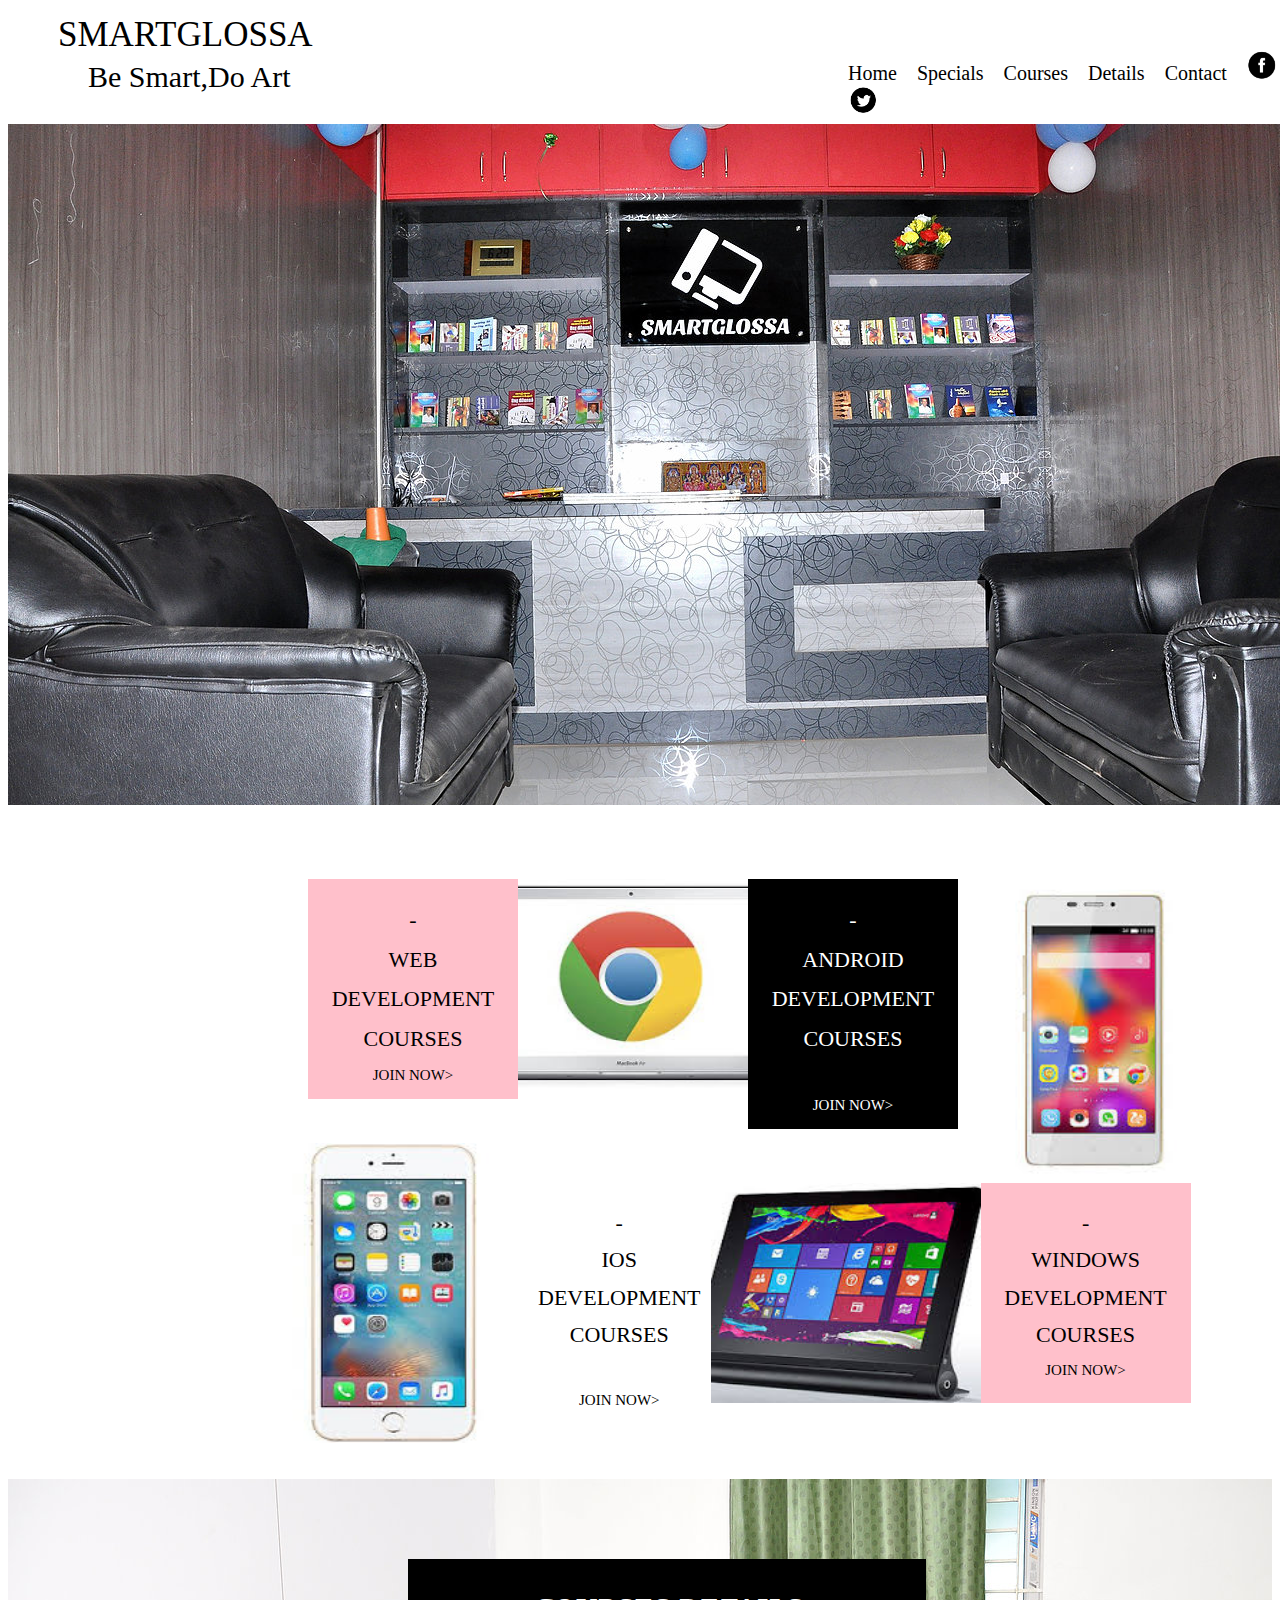
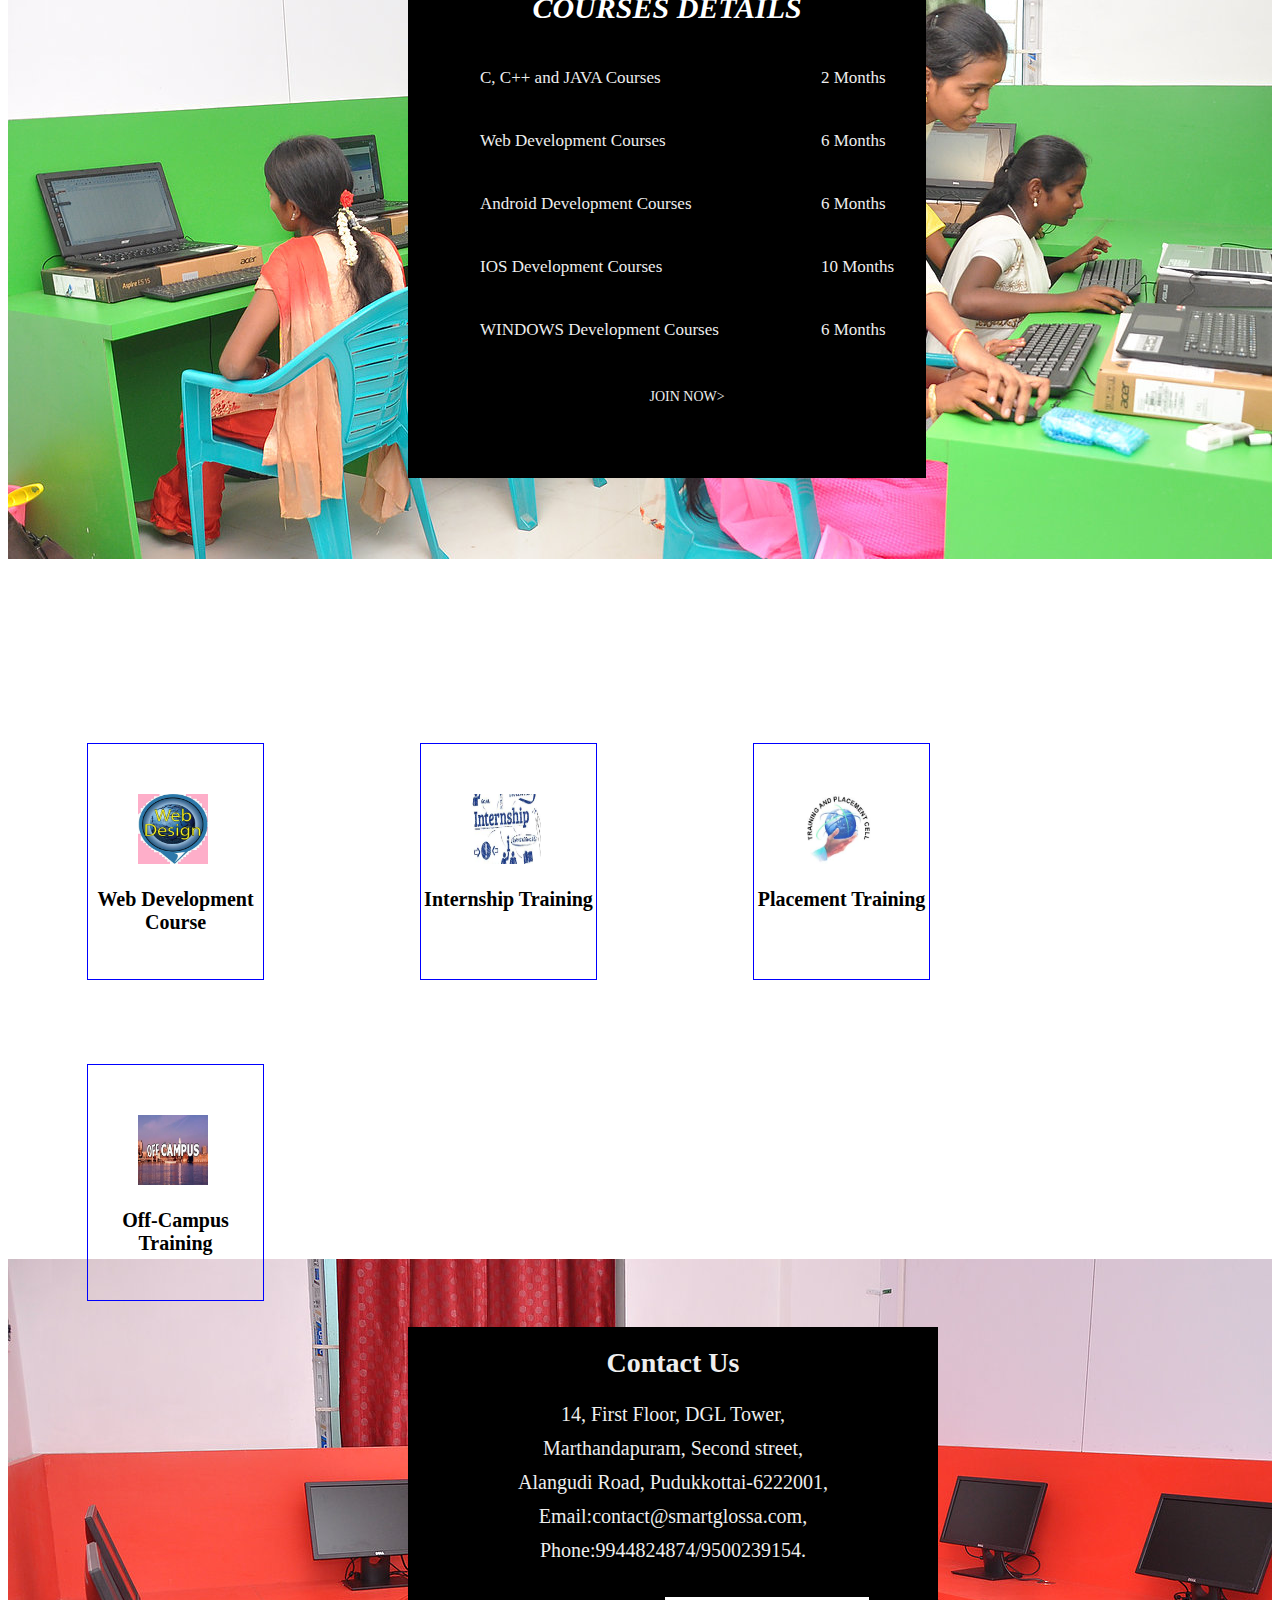
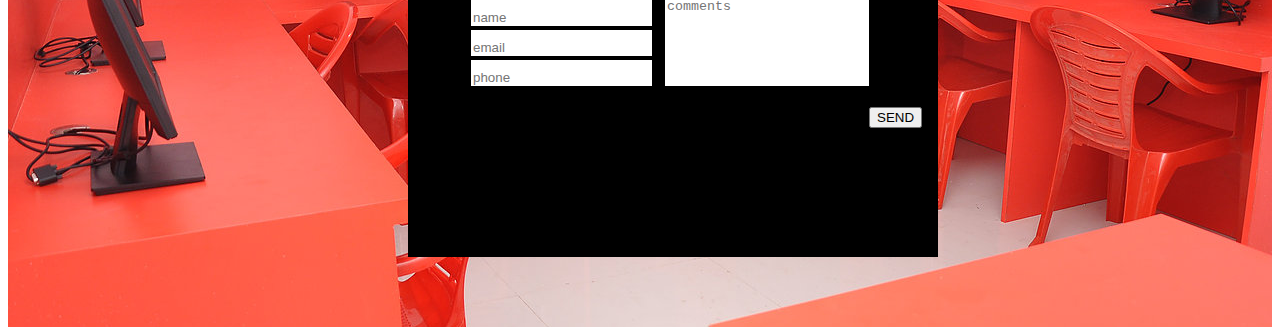
==== commit bd462d92: "Small correction" ====
--- a/WebContent/index.html
+++ b/WebContent/index.html
@@ -1,278 +1,12 @@
 <!DOCTYPE html>
-<html lang="en">
+<html>
 <head>
-	<meta charset="utf-8">
-	<title>smartglossa</title>
-
-<!--
-
-Template 2075 Digital Team
-
-http://www.tooplate.com/view/2075-digital-team
-
--->
-	<link rel="stylesheet" href="css/bootstrap.min.css">
-	<link rel="stylesheet" href="css/font-awesome.min.css">
-	<link rel="stylesheet" href="css/animate.min.css">
-	<link rel="stylesheet" href="css/et-line-font.css">
-	<link rel="stylesheet" href="css/nivo-lightbox.css">
-	<link rel="stylesheet" href="css/nivo_themes/default/default.css">
-	<link rel="stylesheet" href="css/style.css">
-	<link href='https://fonts.googleapis.com/css?family=Roboto:400,300,500' rel='stylesheet' type='text/css'>
-	<link rel="stylesheet" href="css/smstyle.css">
-
-
-<script src="js/jquery-2.2.3.js"></script>
-<script src="detail.js"></script>
-
-<script>
-function validate () {
-        if(document.getElementById("Name").value == "") {
-        alert("Enter the Name");
-        }
-			else if(document.getElementById("Email").value == "") {
-        alert("Enter the email");
-                }
-
-        else if(document.getElementById("Phone").value == "") {
-        alert("Enter the phnoe");
-        }
-        else if(document.getElementById("Message").value == "") {
-        alert("Enter the commets");
-        }
-
-        //function checkEmail() {
-
-    //var email = document.getElementById('Email');
-    //var filter = /^([a-zA-Z0-9_\.\-])+\@(([a-zA-Z0-9\-])+\.)+([a-zA-Z0-9]{2,4})+$/;
-
-    //if (!filter.test(email.value)) {
-    //alert('Please provide a valid email address');
-    //email.focus;
-    //return false;
-// }
-//}
-  }     
-</script>
-
-
-
+<script src="js/smartglossa.js" type="text/javascript"></script>
+<script src="js/smart.js" type="text/javascript"></script>
+<script src="js/validation.js" type="text/javascript"></script>
+<link rel="stylesheet" type="text/css" href="css/smartstyle.css">
 </head>
-
-<!-- end of the script===-->
-<body data-spy="scroll" data-target=".navbar-collapse" data-offset="50">
-
-
-<!-- navigation section -->
-<section class="navbar navbar-fixed-top custom-navbar" role="navigation">
-<div class="dd">
-	<div class="container">
-		<div class="navbar-header">
-			<button class="navbar-toggle" data-toggle="collapse" data-target=".navbar-collapse">
-				<span class="icon icon-bar"></span>
-				<span class="icon icon-bar"></span>
-				<span class="icon icon-bar"></span>
-			</button>
-			<div>
-			<p class="navbar-brand">SMARTGLOSSA</p>
-			<p style="color:black">Be Smart, Do Art</p></div>
-		</div>
-		<div class="collapse navbar-collapse">
-			<ul class="nav navbar-nav navbar-right">
-				<li><a href="#home" class="smoothScroll">HOME</a></li>
-				<li><a href="#work" class="smoothScroll">SPECIALS</a></li>
-				<li><a href="#about" class="smoothScroll">COURSES</a>
-				<li><a href="#contact" class="smoothScroll">CONTACT</a></li>
-				<li><a href="https://www.facebook.com/smartglossapage/"><img src="images/fac.png"/></a></li>
-				<li><a href="https://twitter.com/SmartGlossa"><img src="images/tw.png"/></a></li>
-			</ul>
-		</div>
-
-	</div>
-	</div>
-</section>
-
-<!-- home section -->
-<section id="home">
-	<div id="hh">
-	<img src="images/fr1.jpg" style="padding-top:15px;" width="1300" height="700"/>-->
-	</div>
-</section>
-
-<!-- work section -->
-<section id="work">
-	<div class="container">
-		<center>
-	<div class="images">
-		<div class="para1">
-			<p>-<br>WEB<br>DEVELOPMENT<br>COURSES</p>
-                          <p id="join">JOIN NOW></p>
-		</div>
-		<div class="image">
-			<img src="images/ch.jpg"  width="230" height="210"/>
-		</div>
-		<div class="para2">
-			<p>-<br>ANDROID<br>DEVELOPMENT<br>COURSES</p>
-     <p id="join1">JOIN NOW></p>
-		</div>
-		<div class="image">
-			<img src="images/ph.jpg" width="250" height="300"/>
-		</div>
-	</div>
-	<div id="images1">
-		<div class="image" id="image">
-			<img src="images/ph1.jpg" width="250" height="300" />
-		</div>
-		<div class="para">
-			<p>-<br>IOS<br>DEVELOPMENT<br>COURSES</p>
-     <p id="join1">JOIN NOW></p>
-		</div>
-		<div class="image">
-			<img src="images/com.jpg" width="270" height="220"/>
-		</div>
-		<div class="para1">
-			<p>-<br>WINDOWS<br>DEVELOPMENT<br>COURSES</p>
-     <p id="join">JOIN NOW></p>
-		</div>
-	</div>
-</center>
-	</div>
-
-
-</section>
-
-<!-- about section -->
-<section id="about">
-
-		<div class="aa">
-<center>
-	<table>
-		<tr>
-			<th id="a" colspan=2><b>COURSES DETAILS</b></th>
-		</tr>
-		<tr>
-			<td >C,C++ and JAVA Courses</td>
-			<td >2 Months</td>
-		</tr>
-		<tr>
-			<td>Web Development Courses</td>
-			<td>6 Months</td>
-		</tr>
-		<tr>
-			<td>Android Development Courses</td>
-			<td>6 Months</td>
-		</tr>
-		<tr>
-			<td>IOS Development Courses</td>
-			<td>10 Months</td>
-		</tr>
-		<tr>
-			<td>Windows Development Courses</td>
-			<td>6 Months</td>
-		</tr>
-<tr>
-			<th id="b"colspan=2>JOIN NOW></th>
-		</tr>
-		</table>
-		</center>
-</div>
-
-<center><h3>Quotes</h3></center></br>
-<div id="content">
-	<div id="content3">
-<img src="images/fr4.png" width="25" height="25" /></div>
-<div id="content2">
-<img src="images/fr4.png" width="25" height="25" />
-</div>
-<div id="content1">
-<img src="images/fr4.png" width="25" height="25" /></div>
-	</div>
-	<div class="table2">
-	 <center>
-	 <p class="para" >We cannot Solve our problems with</br>
-	 the same thinking we used when we</br>
-	 created them.</p>
-	 <p style="padding-top:280px;font-family:cursive;font-size: 20px;"><b>Albert Einstein</b>,Scientist</p>
-	</center>
-</div>
-</br>
-<div class="table1">
-	<center>
-			<p class="para">Creativity is just connecting things</br>
-			when you ask creative people how</br>
-			they did something,they feel a little</br>
-			guilty  because they didn't realy to it</br>
-			they just saw something.It seemed</br>
-			obvious to them after a while.That's</br>
-			because they were able to connect</br>
-			experiences they're had and</br>
-			synthesize new things
-			<p style="padding-top:10px; font-family:cursive; font-size: 20px;"><b>Steve Jobs</b>,Apple</p>
-		</p>
-	</center>
-	</div>
-	<div class="table3">
-		<center>
-		<p class="para">Software innovtion like almost</br>
-		every other kind of innovation,</br>
-		requires the ability to colloborate and</br>
-		share  ideas with other people,and to</br>
-		sit down and talk with customers and</br>
-		get their feedback and understand</br>
-		their needs</p>
-		<p style="padding-top:270px;font-family: cursive;font-size: 20px;"><b>Bill Gates</b>,Microsoft</p>
-	</center>
-</div>
-</section>
-
-
-
-<!-- pricing section -->
-<section id="pricing">
-
-
-</section>
-<!-- contact section -->
-<section id="contact">
-<center>
-	<div id="box">
-		
-	<center>
-		<h2>Contact Us</h2>
-		<h6>14, First Floor,DGL Tower,</h6>
-		<h6>Marthandapuram,Second Street,</h6>
-		<h6>Alangudi Road,Pudukkottai-622001.</h6>
-		<h6>Email:contact@Smartglossa.com,</h6>
-		<h6>Phone:9944824874/9500239154.</h6>
-		</center>
-		<div class="zz">
-		<table>
-			<tr><td><input type="text" id="Name" placeholder="Name" onkeypress="if ( !isNaN( String.fromCharCode(event.keyCode) ))  return false;" ></input></td>
-
-			</tr>
-					<tr><td><input type="text" id="Email" placeholder="Email"  ></input></td></tr>
-							<tr><td><input type="text" id="Phone" placeholder="phone" maxlength="10" onkeypress="if ( isNaN( String.fromCharCode(event.keyCode) ))  return false;"></input></td></tr></table></div>
-			<div class="mm">
-			<textarea type="text" id="Message" placeholder="comments"></textarea>
-		
-		<button style="color: black" id="btn" onclick="validate()">send</button>
-	</div>
-           
-	</div>
-</center>
-	
-</section>
-
-
-<script src="js/jquery.js"></script>
-<script src="js/bootstrap.min.js"></script>
-<script src="js/smoothscroll.js"></script>
-<script src="js/isotope.js"></script>
-<script src="js/imagesloaded.min.js"></script>
-<script src="js/nivo-lightbox.min.js"></script>
-<script src="js/jquery.backstretch.min.js"></script>
-<script src="js/wow.min.js"></script>
-<script src="js/custom.js"></script>
+<body onload="myfunction()">
 
 </body>
-</html>
+</html>--- a/WebContent/css/smartstyle.css
+++ b/WebContent/css/smartstyle.css
@@ -0,0 +1,400 @@
+
+/*home page css*/
+header
+{
+height:70px; 
+}
+#be
+{
+	padding-left: 30px;
+	font-size: 30px;
+	margin-top: -30px;
+}
+#art #beone
+{
+	font-family: Algerian;
+	font-size: 35px;
+}
+#art2 li 
+{
+
+display: inline;
+padding-left: 20px;
+font-size: 20px;
+
+} 
+header #art
+{
+	float: left;
+	margin-left: 50px;
+	margin-top: -70px;
+}
+header #art2
+{
+	margin-left: 780px;
+	margin-top: 50px;
+}
+li a{
+	text-decoration: none;
+	color: black;
+}
+
+li img
+{
+	width: 30px;
+	height: 30px;
+}
+.active:hover
+{
+color:#ffcdd2;
+}
+.active
+{
+color:orange;
+}
+
+
+/*end*/
+
+/*specials page css*/
+.imagegallery
+{
+	max-height: 300px;
+}
+
+.image,.para,.para1,.para2
+{
+	float: left;
+}
+.images
+{
+padding-left:300px;
+padding-top:70px;
+}
+#images1
+{
+padding-left:250px
+}
+#image{
+	margin-top: -60px;
+}
+.images p
+{
+	text-align: center;
+	line-height: 0.8;
+}
+#images1 p
+{
+	text-align: center;
+	line-height: 0.7;
+	
+}
+.para1,.para2,.para
+{
+	font-size: 22px;
+	font-weight: 130px;
+	padding: 10px;
+}
+.para1
+{
+background-color:pink;
+height:200px;
+width: 190px;
+
+}
+.para2
+{
+background-color:black;
+color:white;
+height:230px;
+width: 190px;
+}
+#join,#join1
+{
+font-size:15px;
+}
+#join1
+{
+padding-top:30px;
+}
+
+/*end css*/
+
+/* courses page css*/
+
+      .course
+	{
+   background-image:url('../images/fr2.jpg');
+height:680px;
+margin-top: 600px;
+
+	}
+	.coursetable
+	{
+		padding-top: 80px;
+		margin-left: 400px;
+	}
+	.course table
+	{
+         
+		background-color: black;
+		color: #eeeeee;
+		padding-bottom: 70px;
+	}
+	.course td
+	{
+		padding-top: 40px;
+		font-size: 17px;
+		padding-left: 70px;
+         padding-right:30px;
+
+
+	}
+	#a
+	{
+		font-size: 30px;
+		font-style: italic;
+		padding-top: 30px;
+		color:white;
+		text-align: center;
+		font-family: Brush Script MT;  
+	}
+#b
+{
+font-size:14px;
+padding-top:46px;
+text-align: center;
+}
+
+/* end css*/
+
+/*details css*/
+#top
+	{
+
+		height: 600px;
+		margin-top: 100px;
+	
+	}
+/*division one*/
+#img img
+	{
+		width: 70px;
+		height: 70px;
+		
+	}
+	
+
+/*same id,class using division*/
+
+/*-------------first div------------*/
+.flower
+	{
+        margin-left: 70px;
+		width: 200px;
+	}
+	.flower img
+	{
+		width: 90px;
+		height: 90px;
+		padding-left: 15px;
+		border:100px;
+	}
+
+/*-------------second div------------*/
+	.popup img
+	{
+
+     display: block;
+     padding-top: 10px;
+	}
+
+/*-------------third div------------*/
+	.pop
+    {
+    	float: right;
+   margin-left: 193px;
+    }
+	.pop img
+	{
+
+     display: block;
+     padding-top: 10px;
+	}
+	
+	#picture,.popup
+	{
+		float: left;
+	}
+	.popup,.pop
+	{
+		margin-top: -35px;
+	}
+
+/*-------------center div------------*/
+	#picture
+	{
+        margin-top: -115px;
+	    margin-left: 79px;
+		border: 1px solid blue;
+		width: 175px;
+		height: 235px;
+		}
+    #picture img
+	{
+		width: 70px;
+		height: 70px;
+		padding:50px;
+		display: inline;
+	}
+	#picture p
+	{
+		margin-top: -30px;
+	   font-weight: bold;
+		text-align: center;
+		font-size: 20px;
+		font-family:lucida cligraphy;
+
+	}
+	.picture:hover
+	{
+		background-color:#f06292 ;
+		cursor:pointer;
+	}
+		.picture p:hover
+		{
+			color: white;
+		}
+	.pictureone:hover
+	{
+		background-color:#0091ea ;
+		cursor:pointer;
+	}
+		.pictureone p:hover
+		{
+			color: white ;
+		}
+     .picturetwo:hover
+	{
+		background-color:#00bfa5  ;
+		cursor:pointer;
+	}
+		.picturetwo p:hover
+		{
+			color: white ;
+		}
+		 .picturethree:hover
+	{
+		background-color:#ab47bc;
+		cursor:pointer;
+	}
+		.picturethree p:hover
+		{
+			color: white ;
+		}
+	#img,#img2,#img3,#img4
+	{
+	opacity:0;
+	}
+	.gallery
+	{
+		float: left;
+	]
+	}
+
+
+	/*second division*/
+	#img2 img
+	{
+		width: 70px;
+		height: 70px;
+		border-radius: 50%;
+	}
+	#img3 img
+	{
+		width: 70px;
+		height: 70px;
+		border-radius: 50%;
+	}
+	#img4 img
+	{
+		width: 70px;
+		height: 70px;
+		border-radius: 50%;
+	}
+	
+	
+
+/*end css*/
+
+/*contacts css*/
+
+
+	.contact
+	{
+       background-image: url("../images/fr3.jpg");
+
+   }
+   .addresstable
+   {
+   	margin-left: 400px;
+   	padding-top: 40px;
+        	padding-bottom: 70px;
+   }
+   .box
+   {   
+   			background-color: black;
+		color: #eeeeee;
+		height:530px;
+         width:530px;
+
+
+	}
+      
+	.box h3{
+		font-size:28px; 
+		padding-top: 20px;
+		text-align: center;
+
+	}
+    .box p{
+    	text-align: center;  
+		font-size:20px; 
+	    line-height: 0.7;
+	}
+	.box input,textarea
+	{
+		color:black;
+		outline: none;
+		border:none;
+	}
+	.add
+	{
+		float: left;
+		padding-top: 20px;
+		padding-left: 60px;
+}
+.add input
+{
+	padding-top: 10px;
+}
+
+	.command
+	{
+		float: left;
+		padding-left: 10px;
+		padding-top: 20px;
+	}
+	.command textarea
+	{
+		height: 85px;
+		width: 200px;
+		resize:none;
+	}
+	.command button
+	{
+		float: right;
+		margin-top: 110px;
+
+	}
+    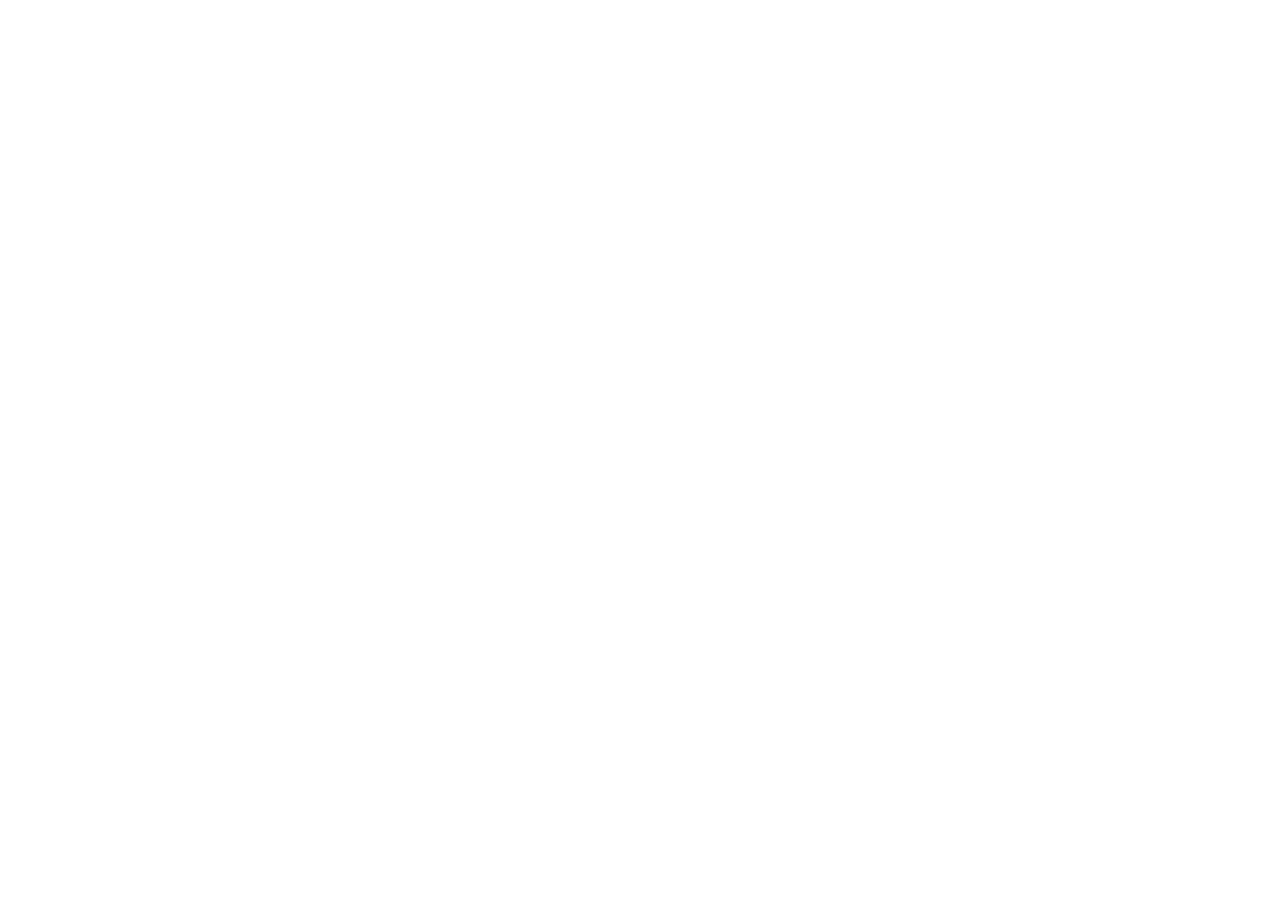
==== commit 7c1ea6b4: "function correction" ====
--- a/WebContent/index.html
+++ b/WebContent/index.html
@@ -6,7 +6,7 @@
 <script src="js/validation.js" type="text/javascript"></script>
 <link rel="stylesheet" type="text/css" href="css/smartstyle.css">
 </head>
-<body onload="myfunction()">
+<body onload="homePage()">
 
 </body>
-</html>+</html>
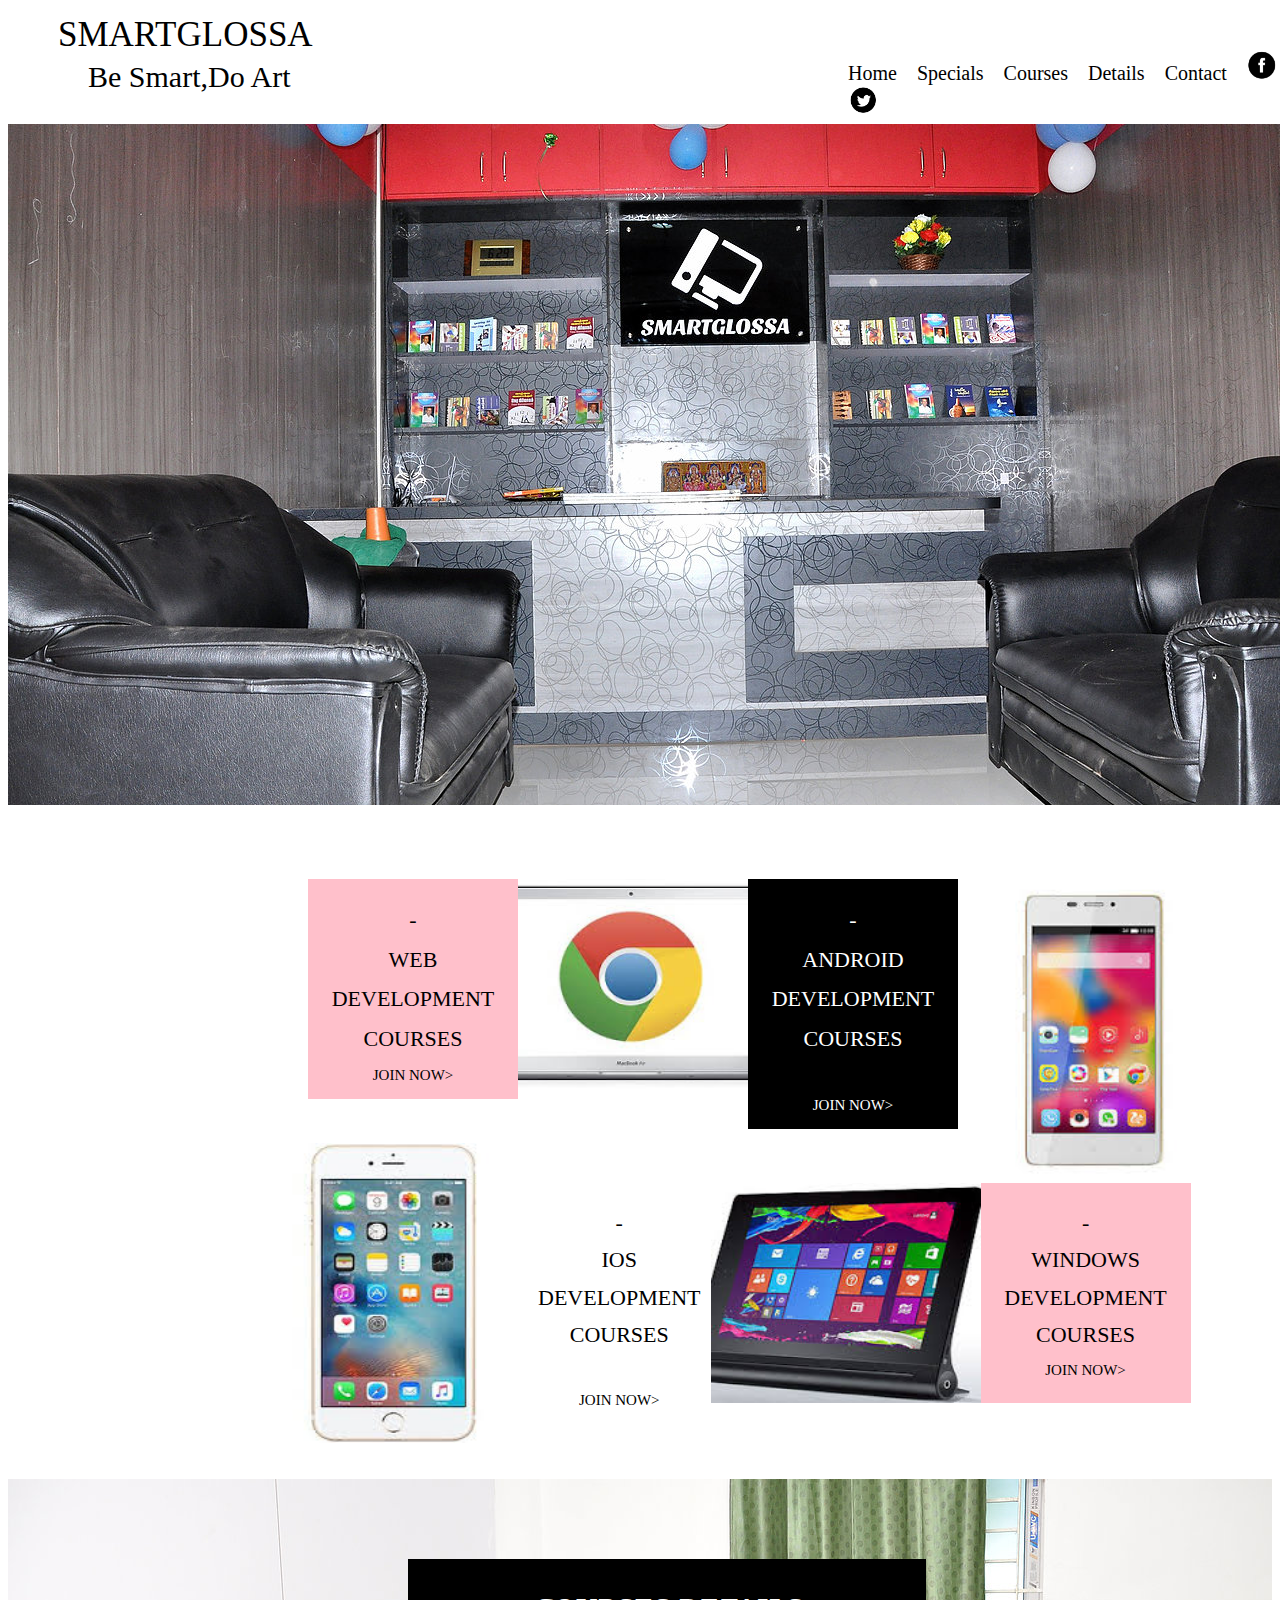
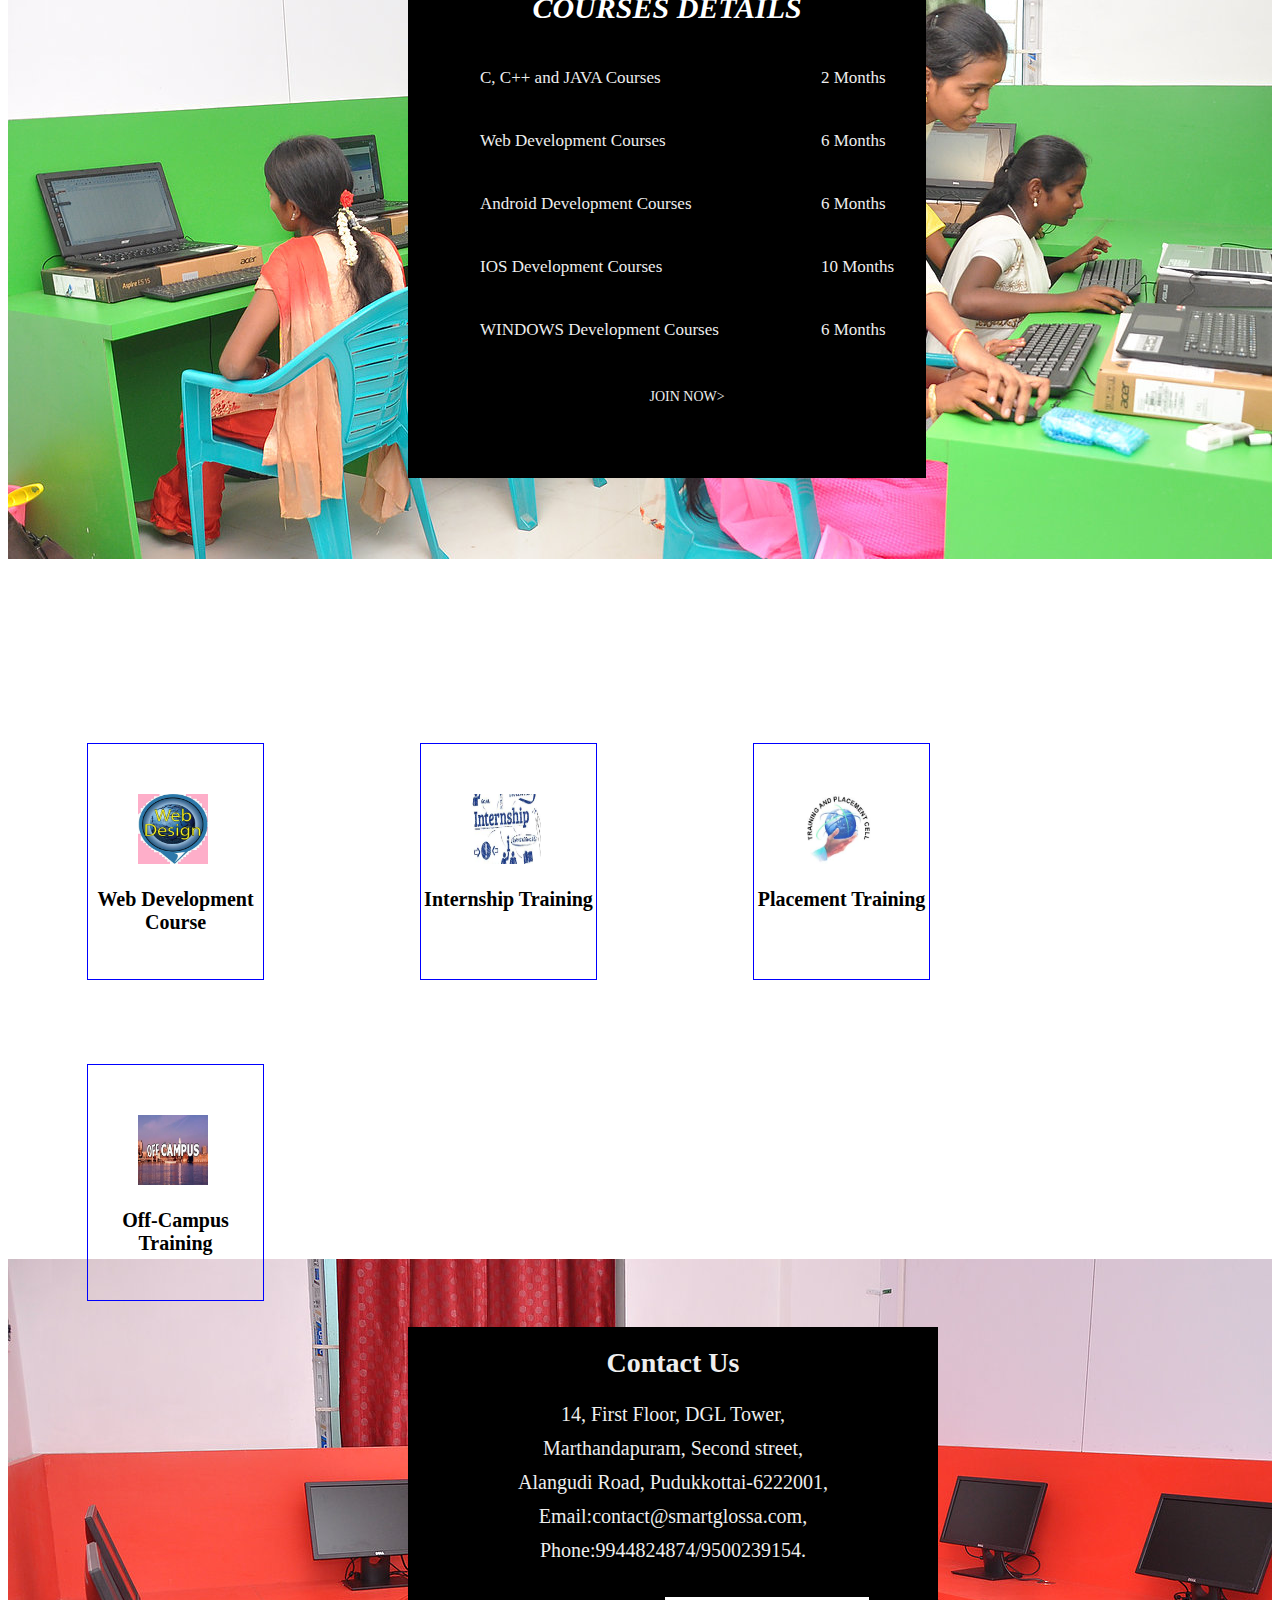
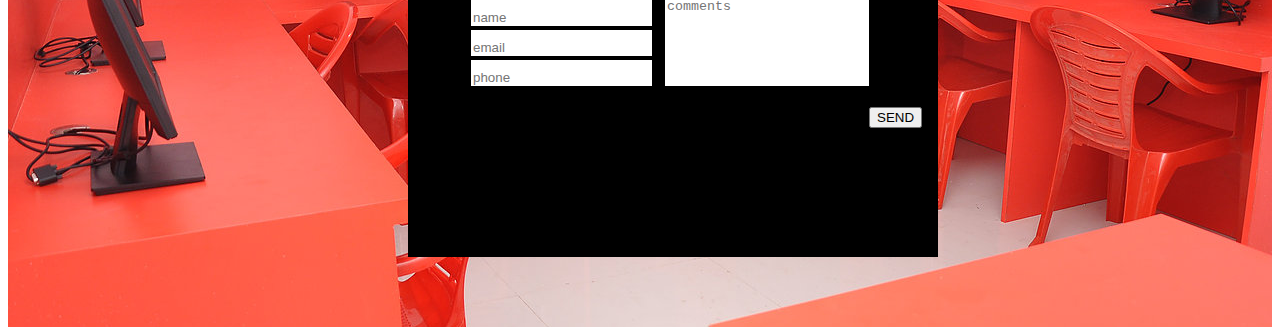
==== commit 2eebc41f: "Error Correction" ====
--- a/WebContent/index.html
+++ b/WebContent/index.html
@@ -3,7 +3,6 @@
 <head>
 <script src="js/smartglossa.js" type="text/javascript"></script>
 <script src="js/smart.js" type="text/javascript"></script>
-<script src="js/validation.js" type="text/javascript"></script>
 <link rel="stylesheet" type="text/css" href="css/smartstyle.css">
 </head>
 <body onload="homePage()">
--- a/WebContent/css/smartstyle.css
+++ b/WebContent/css/smartstyle.css
@@ -299,7 +299,6 @@
 	.gallery
 	{
 		float: left;
-	]
 	}
 
 
